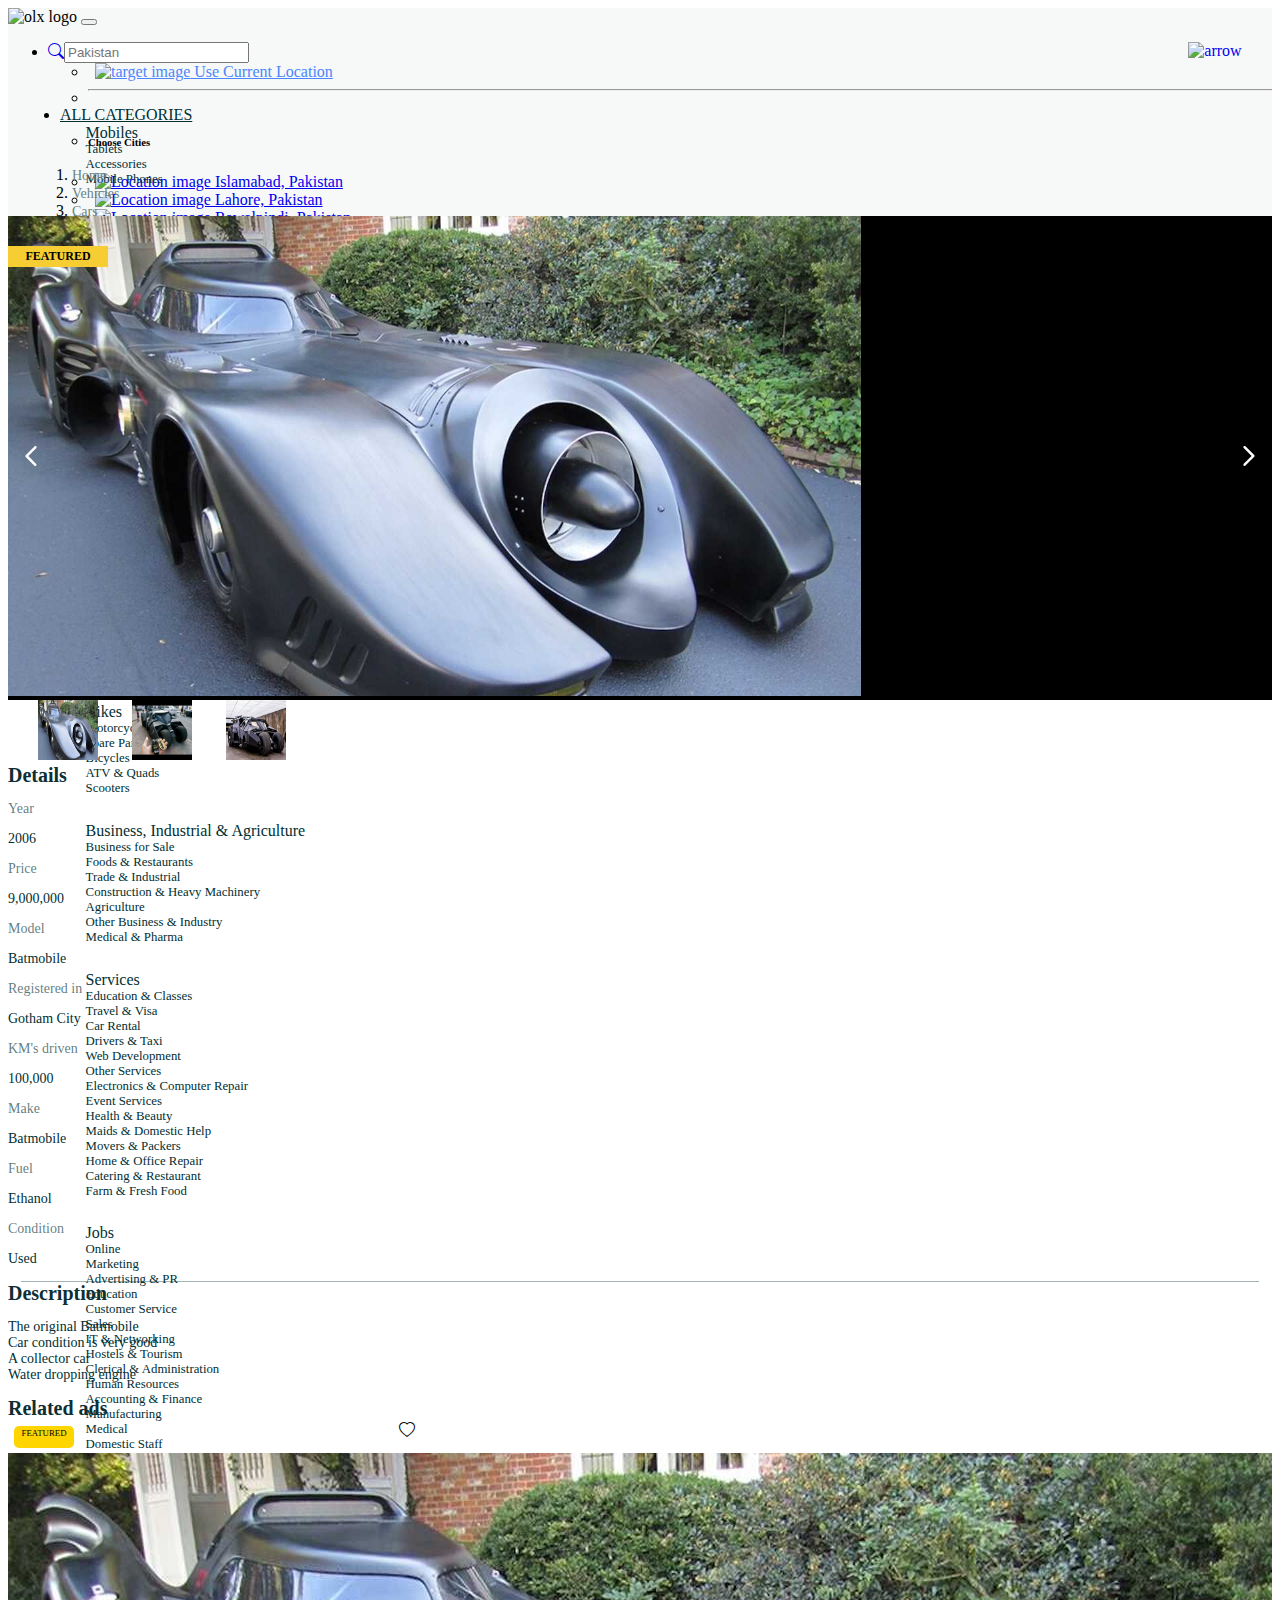
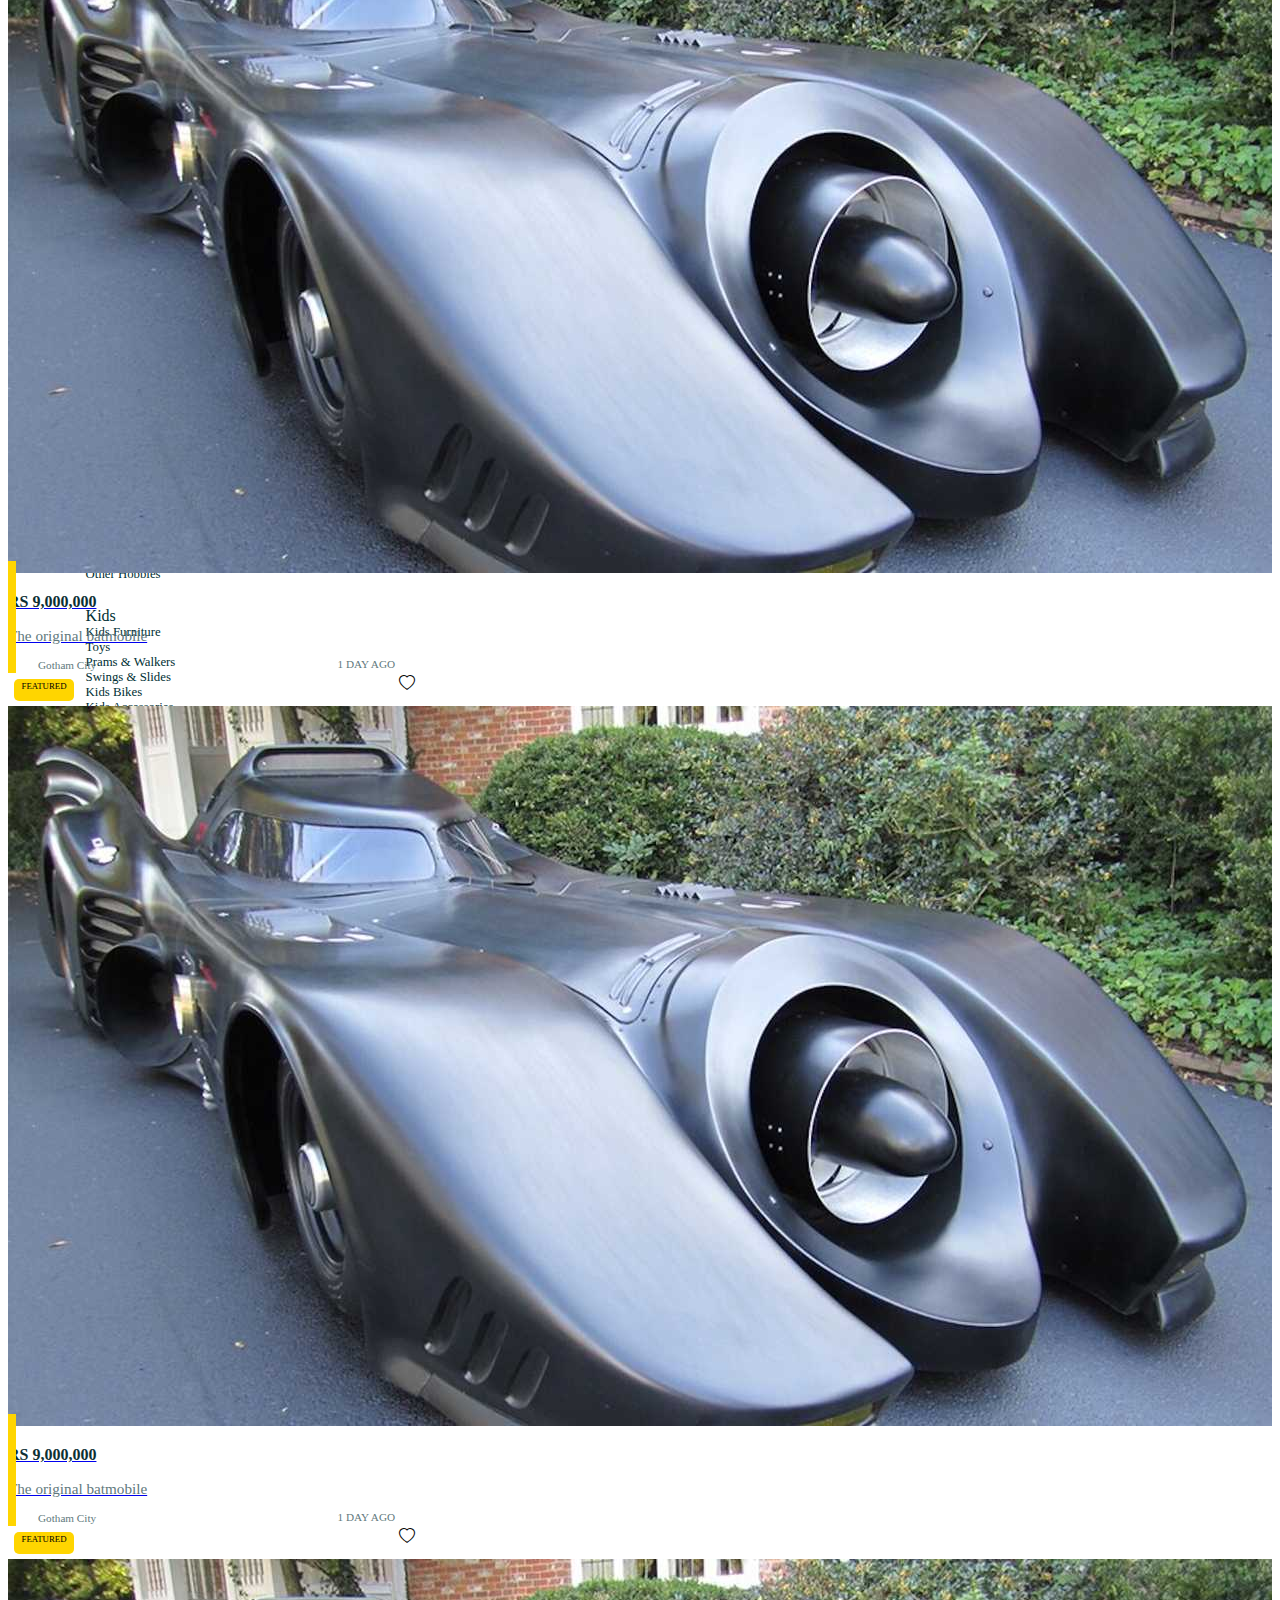
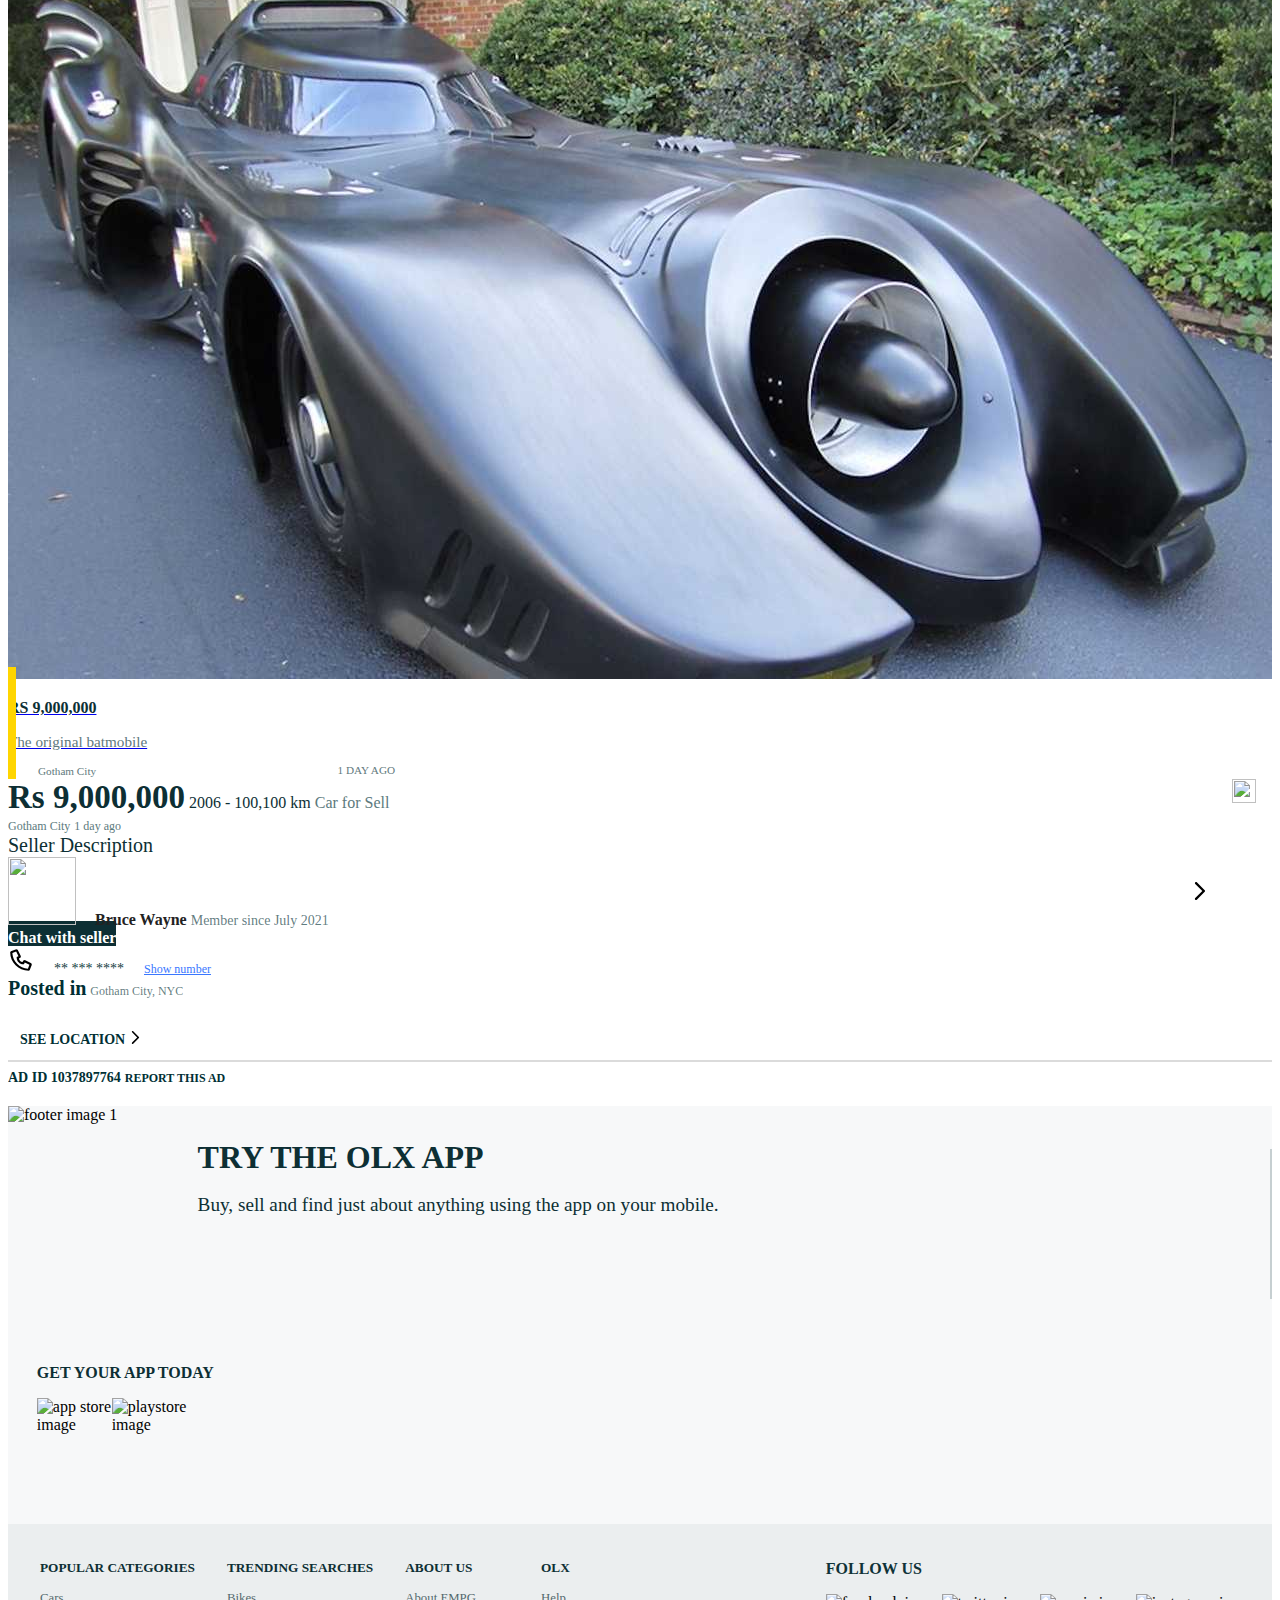
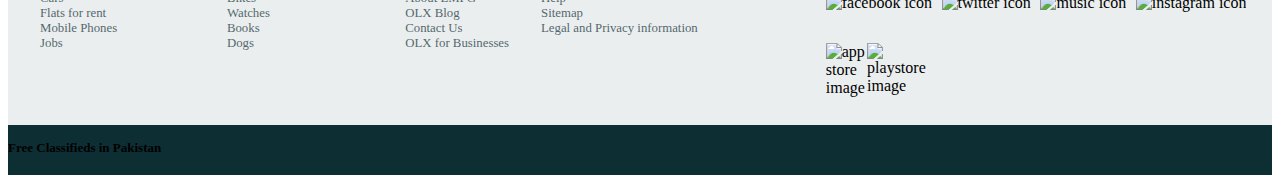
==== src/batmobile.html @ dcf3e14a "Homepage and Product Detail page completed" ====
<!DOCTYPE html>
<html lang="en">

<head>
    <meta charset="UTF-8" />
    <meta http-equiv="X-UA-Compatible" content="IE=edge" />
    <meta name="viewport" content="width=device-width, initial-scale=1.0" />
    <link href="https://cdn.jsdelivr.net/npm/bootstrap@5.0.2/dist/css/bootstrap.min.css" rel="stylesheet"
        integrity="sha384-EVSTQN3/azprG1Anm3QDgpJLIm9Nao0Yz1ztcQTwFspd3yD65VohhpuuCOmLASjC" crossorigin="anonymous" />
    <link rel="stylesheet" href="https://cdn.jsdelivr.net/npm/bootstrap-icons@1.3.0/font/bootstrap-icons.css" />
    <link rel="stylesheet" href="style.css" />
    <link rel="stylesheet" href="batmobileStyle.css" />
    <link rel="icon" href="assets/olx-logo.png" type="image/x-icon" />
    <title>The Original Batmobile</title>
</head>

<body>
    <!-- Navbar -->
    <nav class="navbar navbar-expand-lg navbar-light sticky-top navbar-head">
        <div class="container navbarHeight">
            <img src="https://www.olx.com.pk/assets/logo_noinline.1cdf230e49c0530ad4b8d43e37ecc4a4.svg" alt="olx logo"
                class="navbar-brand" />
            <button class="navbar-toggler" type="button" data-bs-toggle="collapse"
                data-bs-target="#navbarSupportedContent" aria-controls="navbarSupportedContent" aria-expanded="false"
                aria-label="Toggle navigation">
                <span class="navbar-toggler-icon"></span>
            </button>
            <div class="collapse navbar-collapse navbar-head" id="navbarSupportedContent">
                <ul class="navbar-nav me-auto mb-2 mb-lg-0 navbar-head">
                    <li class="
                nav-item
                dropdown
                border border-1
                rounded
                border-dark
                bg-white
              ">
                        <a class="nav-link position-relative " href="#" id="navbarDropdown" role="button"
                            data-bs-toggle="dropdown" aria-expanded="false">
                            <i class="bi bi-search p-2 fw-bold"></i><input class="border border-0" type=""
                                placeholder="Pakistan" />
                            <img class="openList"
                                src="https://www.olx.com.pk/assets/iconArrowDown_noinline.ec05eae7013321c193965ef15d4e2174.svg"
                                alt="arrow" />
                        </a>
                        <ul class="dropdown-menu locationDropdown" aria-labelledby="navbarDropdown">
                            <li>
                                <a class="dropdown-item currLoc loc-item" href="#"><img
                                        src="https://www.olx.com.pk/assets/iconCurrentLocation_noinline.6acc646ec0e4ecdee696b5588b92c859.svg"
                                        alt="target image" />
                                    Use Current Location</a>
                            </li>
                            <li>
                                <hr class="dropdown-divider" />
                            </li>
                            <li>
                                <h6 class="dropdown-header">Choose Cities</h6>
                            </li>
                            <li>
                                <a class="dropdown-item loc-item" href="#"><img
                                        src="https://www.olx.com.pk/assets/iconLocation_noinline.dd275c9d8c1ed5d1f8c45bd6859ca4df.svg"
                                        alt="Location image" />
                                    Islamabad, Pakistan</a>
                            </li>
                            <li>
                                <a class="dropdown-item loc-item" href="#"><img
                                        src="https://www.olx.com.pk/assets/iconLocation_noinline.dd275c9d8c1ed5d1f8c45bd6859ca4df.svg"
                                        alt="Location image" />
                                    Lahore, Pakistan</a>
                            </li>
                            <li>
                                <a class="dropdown-item loc-item" href="#"><img
                                        src="https://www.olx.com.pk/assets/iconLocation_noinline.dd275c9d8c1ed5d1f8c45bd6859ca4df.svg"
                                        alt="Location image" />
                                    Rawalpindi, Pakistan</a>
                            </li>
                            <li>
                                <a class="dropdown-item loc-item" href="#"><img
                                        src="https://www.olx.com.pk/assets/iconLocation_noinline.dd275c9d8c1ed5d1f8c45bd6859ca4df.svg"
                                        alt="Location image" />
                                    Sialkot, Pakistan</a>
                            </li>
                            <li>
                                <a class="dropdown-item loc-item" href="#"><img
                                        src="https://www.olx.com.pk/assets/iconLocation_noinline.dd275c9d8c1ed5d1f8c45bd6859ca4df.svg"
                                        alt="Location image" />
                                    Gujranwala, Pakistan</a>
                            </li>
                            <li>
                                <a class="dropdown-item loc-item" href="#"><img
                                        src="https://www.olx.com.pk/assets/iconLocation_noinline.dd275c9d8c1ed5d1f8c45bd6859ca4df.svg"
                                        alt="Location image" />
                                    Karachi, Pakistan</a>
                            </li>
                            <li>
                                <a class="dropdown-item loc-item" href="#"><img
                                        src="https://www.olx.com.pk/assets/iconLocation_noinline.dd275c9d8c1ed5d1f8c45bd6859ca4df.svg"
                                        alt="Location image" />
                                    Quetta, Pakistan</a>
                            </li>
                        </ul>
                    </li>
                </ul>
                <form class="searchContainer">
                    <input class="form-control m-0 searchBox" type="search"
                        placeholder="Find Cars, Mobile phones and more..." aria-label="Search" />
                    <button class="btn px-4 m-0 searchButton" type="submit">
                        <svg xmlns="http://www.w3.org/2000/svg" width="25" height="25" viewBox="0 0 1024 1024"
                            fill="white">
                            <path
                                d="M448 725.33c-152.92 0-277.33-124.41-277.33-277.33S295.08 170.67 448 170.67 725.33 295.08 725.33 448 600.92 725.33 448 725.33zm436.44 98.78v.02L732.52 672.19c48.77-61.78 78.15-139.54 78.15-224.19 0-199.98-162.7-362.67-362.67-362.67S85.33 248.03 85.33 448c0 199.98 162.69 362.67 362.67 362.67 84.63 0 162.41-29.38 224.17-78.15l206.14 206.15h60.36v-60.33l-54.23-54.23z">
                            </path>
                        </svg>
                    </button>
                </form>
                <ul class="navbar-nav mb-2 mb-lg-0">
                    <li class="nav-item d-flex align-items-center justify-content-center">
                        <a class="nav-link active loginBtn" aria-current="page" href="#">Login</a>
                    </li>
                    <li class="nav-item d-flex align-items-center justify-content-center sellButton">
                        <img class="image-container py-2" src="assets/sell.png" alt="sell button" />
                    </li>
                </ul>
            </div>
        </div>
    </nav>

    <!-- Categories Bar -->

    <nav class="navbar navbar-expand-lg navbar-light bg-white p-0 categories-container">
        <div class="container navbar-category my-0 py-0">
            <ul class="navbar-nav me-auto mb-2 mb-lg-0">
                <li class="nav-item dropdown m-1">
                    <a class="nav-link dropdown-toggle" href="#" id="navbarDropdown1" role="button"
                        data-bs-toggle="dropdown" aria-expanded="false" style="color:#002f34;">
                        ALL CATEGORIES
                    </a>
                    <div class="container-fluid dropdown-menu category-dropdown-list" aria-labelledby="navbarDropdown1">
                        <div class="row">
                            <div class="col-lg-3 col-xs-6 category-block">
                                <div class="category-block">
                                    <div class="dropdown-item category-heading">Mobiles</div>
                                    <div class="dropdown-item category-item">Tablets</div>
                                    <div class="dropdown-item category-item">Accessories</div>
                                    <div class="dropdown-item category-item">Mobile Phones</div>
                                </div>
                                <div class="category-block">
                                    <div class="dropdown-item category-heading">Vehicles</div>
                                    <div class="dropdown-item category-item">Cars</div>
                                    <div class="dropdown-item category-item">Cars on Installments</div>
                                    <div class="dropdown-item category-item">Cars Accessories</div>
                                    <div class="dropdown-item category-item">Spare Parts</div>
                                    <div class="dropdown-item category-item">Busses, Vans & Trucks</div>
                                    <div class="dropdown-item category-item">Rickshaw & Chingchi</div>
                                    <div class="dropdown-item category-item">Other Vehicles</div>
                                    <div class="dropdown-item category-item">Boats</div>
                                    <div class="dropdown-item category-item">Tractors & Trailors</div>
                                </div>
                                <div class="category-block">
                                    <div class="dropdown-item category-heading">Property for Sale</div>
                                    <div class="dropdown-item category-item">Lands & Plots</div>
                                    <div class="dropdown-item category-item">Houses</div>
                                    <div class="dropdown-item category-item">Appartments & Flats</div>
                                    <div class="dropdown-item category-item">Shops - Offices - Commercial Space</div>
                                    <div class="dropdown-item category-item">Portions & Floors</div>
                                </div>
                            </div>
                            <div class="col-lg-3 col-xs-6 category-block">
                                <div class="category-block">
                                    <div class="dropdown-item category-heading">Electronics & Home Appliances</div>
                                    <div class="dropdown-item category-item">Computers & Accessories</div>
                                    <div class="dropdown-item category-item">TV - Video - Audio</div>
                                    <div class="dropdown-item category-item">Cameras & Accessories</div>
                                    <div class="dropdown-item category-item">Games & Entertainment</div>
                                    <div class="dropdown-item category-item">Other Home Appliances</div>
                                    <div class="dropdown-item category-item">Generators, UPS & Power Solutions</div>
                                    <div class="dropdown-item category-item">Kitchen Appliances</div>
                                    <div class="dropdown-item category-item">AC & Coolers</div>
                                    <div class="dropdown-item category-item">Fridges & Freezers</div>
                                    <div class="dropdown-item category-item">Washing Machines & Dryers</div>
                                </div>
                                <div class="category-block">
                                    <div class="dropdown-item category-heading">Bikes</div>
                                    <div class="dropdown-item category-item">Motorcycles</div>
                                    <div class="dropdown-item category-item">Spare Parts</div>
                                    <div class="dropdown-item category-item">Bicycles</div>
                                    <div class="dropdown-item category-item">ATV & Quads</div>
                                    <div class="dropdown-item category-item">Scooters</div>
                                </div>
                                <div class="category-block">
                                    <div class="dropdown-item category-heading">Business, Industrial & Agriculture</div>
                                    <div class="dropdown-item category-item">Business for Sale</div>
                                    <div class="dropdown-item category-item">Foods & Restaurants</div>
                                    <div class="dropdown-item category-item">Trade & Industrial</div>
                                    <div class="dropdown-item category-item">Construction & Heavy Machinery</div>
                                    <div class="dropdown-item category-item">Agriculture</div>
                                    <div class="dropdown-item category-item">Other Business & Industry</div>
                                    <div class="dropdown-item category-item">Medical & Pharma</div>
                                </div>
                                <div class="category-block">
                                    <div class="dropdown-item category-heading">Services</div>
                                    <div class="dropdown-item category-item">Education & Classes</div>
                                    <div class="dropdown-item category-item">Travel & Visa</div>
                                    <div class="dropdown-item category-item">Car Rental</div>
                                    <div class="dropdown-item category-item">Drivers & Taxi</div>
                                    <div class="dropdown-item category-item">Web Development</div>
                                    <div class="dropdown-item category-item">Other Services</div>
                                    <div class="dropdown-item category-item">Electronics & Computer Repair</div>
                                    <div class="dropdown-item category-item">Event Services</div>
                                    <div class="dropdown-item category-item">Health & Beauty</div>
                                    <div class="dropdown-item category-item">Maids & Domestic Help</div>
                                    <div class="dropdown-item category-item">Movers & Packers</div>
                                    <div class="dropdown-item category-item">Home & Office Repair</div>
                                    <div class="dropdown-item category-item">Catering & Restaurant</div>
                                    <div class="dropdown-item category-item">Farm & Fresh Food</div>
                                </div>
                            </div>
                            <div class="col-lg-3 col-xs-6 category-block">
                                <div class="category-block">
                                    <div class="dropdown-item category-heading">Jobs</div>
                                    <div class="dropdown-item category-item">Online</div>
                                    <div class="dropdown-item category-item">Marketing</div>
                                    <div class="dropdown-item category-item">Advertising & PR</div>
                                    <div class="dropdown-item category-item">Education</div>
                                    <div class="dropdown-item category-item">Customer Service</div>
                                    <div class="dropdown-item category-item">Sales</div>
                                    <div class="dropdown-item category-item">IT & Networking</div>
                                    <div class="dropdown-item category-item">Hostels & Tourism</div>
                                    <div class="dropdown-item category-item">Clerical & Administration</div>
                                    <div class="dropdown-item category-item">Human Resources</div>
                                    <div class="dropdown-item category-item">Accounting & Finance</div>
                                    <div class="dropdown-item category-item">Manufacturing</div>
                                    <div class="dropdown-item category-item">Medical</div>
                                    <div class="dropdown-item category-item">Domestic Staff</div>
                                    <div class="dropdown-item category-item">Part - Time</div>
                                    <div class="dropdown-item category-item">Other Jobs</div>
                                </div>
                                <div class="category-block">
                                    <div class="dropdown-item category-heading">Animals</div>
                                    <div class="dropdown-item category-item">Fish & Aquariums</div>
                                    <div class="dropdown-item category-item">Birds</div>
                                    <div class="dropdown-item category-item">Hens & Aseel</div>
                                    <div class="dropdown-item category-item">Cats</div>
                                    <div class="dropdown-item category-item">Dogs</div>
                                    <div class="dropdown-item category-item">Livestock</div>
                                    <div class="dropdown-item category-item">Horses</div>
                                    <div class="dropdown-item category-item">Pet Food & Accessories</div>
                                    <div class="dropdown-item category-item">Other Animals</div>
                                </div>
                                <div class="category-block">
                                    <div class="dropdown-item category-heading">Furniture & Home Decor</div>
                                    <div class="dropdown-item category-item">Sofa & Chairs</div>
                                    <div class="dropdown-item category-item">Beds & Wardrobes</div>
                                    <div class="dropdown-item category-item">Home Decoration</div>
                                    <div class="dropdown-item category-item">Tables & Dining</div>
                                    <div class="dropdown-item category-item">Garden & Outdoor</div>
                                    <div class="dropdown-item category-item">Painting & Mirrors</div>
                                    <div class="dropdown-item category-item">Rugs & Carpets</div>
                                    <div class="dropdown-item category-item">Curtains & Blinds</div>
                                    <div class="dropdown-item category-item">Office Furniture</div>
                                    <div class="dropdown-item category-item">Other Household Items</div>
                                </div>
                            </div>
                            <div class="col-lg-3 col-xs-6 category-block">
                                <div class="category-block">
                                    <div class="dropdown-item category-heading">Fashion & Beauty</div>
                                    <div class="dropdown-item category-item">Accessories</div>
                                    <div class="dropdown-item category-item">Clothes</div>
                                    <div class="dropdown-item category-item">Footwear</div>
                                    <div class="dropdown-item category-item">Jewellery</div>
                                    <div class="dropdown-item category-item">Make Up</div>
                                    <div class="dropdown-item category-item">Skin & Care</div>
                                    <div class="dropdown-item category-item">Watches</div>
                                    <div class="dropdown-item category-item">Wedding</div>
                                    <div class="dropdown-item category-item">Lawn & Pret</div>
                                    <div class="dropdown-item category-item">Couture</div>
                                    <div class="dropdown-item category-item">Other</div>
                                </div>
                                <div class="category-block">
                                    <div class="dropdown-item category-heading">Books, Sports & Hobbies</div>
                                    <div class="dropdown-item category-item">Books & Magazines</div>
                                    <div class="dropdown-item category-item">Musical Instruments</div>
                                    <div class="dropdown-item category-item">Sports Equipment</div>
                                    <div class="dropdown-item category-item">Gym & Fitness</div>
                                    <div class="dropdown-item category-item">Other Hobbies</div>
                                </div>
                                <div class="category-block">
                                    <div class="dropdown-item category-heading">Kids</div>
                                    <div class="dropdown-item category-item">Kids Furniture</div>
                                    <div class="dropdown-item category-item">Toys</div>
                                    <div class="dropdown-item category-item">Prams & Walkers</div>
                                    <div class="dropdown-item category-item">Swings & Slides</div>
                                    <div class="dropdown-item category-item">Kids Bikes</div>
                                    <div class="dropdown-item category-item">Kids Accessories</div>
                                </div>
                            </div>
                        </div>
                    </div>
                </li>
                <li class="nav-item m-1 d-lg-block d-none">
                    <a class="nav-link" href="#">
                        <p class="cat d-inline-flex align-text-center">Mobile Phones</p>
                    </a>
                </li>
                <li class="nav-item m-1 d-lg-block d-none">
                    <a class="nav-link" href="#">
                        <p class="cat d-inline-flex align-text-center">Cars</p>
                    </a>
                </li>
                <li class="nav-item m-1 d-lg-block d-none">
                    <a class="nav-link" href="#">
                        <p class="cat d-inline-flex align-text-center">Motorcycles</p>
                    </a>
                </li>
                <li class="nav-item m-1 d-lg-block d-none">
                    <a class="nav-link" href="#">
                        <p class="cat d-inline-flex align-text-center">Houses</p>
                    </a>
                </li>
                <li class="nav-item m-1 d-lg-block d-none">
                    <a class="nav-link" href="#">
                        <p class="cat d-inline-flex align-text-center">TV-Video-Audio</p>
                    </a>
                </li>
                <li class="nav-item m-1 d-lg-block d-none">
                    <a class="nav-link" href="#">
                        <p class="cat d-inline-flex align-text-center">Tablets</p>
                    </a>
                </li>
                <li class="nav-item m-1 d-lg-block d-none">
                    <a class="nav-link" href="#">
                        <p class="cat d-inline-flex align-text-center">Lands & Plots</p>
                    </a>
                </li>
            </ul>
        </div>
        </div>
    </nav>

    <!-- Breadcrumbs -->
    <div class="container breadcrumbBar">
        <nav aria-label="breadcrumb">
            <ol class="breadcrumb">
                <li class="breadcrumb-item"><a class="breadcrumbText" href="../index.html">Home</a></li>
                <li class="breadcrumb-item"><a class="breadcrumbText" href="#">Vehicles</a></li>
                <li class="breadcrumb-item"><a class="breadcrumbText" href="#">Cars</a></li>
                <li class="breadcrumb-item"><a class="breadcrumbText" href="#">Cars in New Jersey</a></li>
                <li class="breadcrumb-item"><a class="breadcrumbText" href="#">Cars in Gotham City</a></li>
                <li class="breadcrumb-item active breadcrumbText" aria-current="page">The Original Batmobile</li>
            </ol>
        </nav>
    </div>

    <!-- Main Body -->

    <div class="row mainBody">
        <div class="col-lg-1 col-md-0 col-sm-0 col-xs-0"></div>
        <div class="col-lg-7 col-md-12 col-sm-12 col-xs-12">

            <!-- Picture Carousal -->
            <section class="imageBox d-flex justify-content-center">
                <span class="featuredImage">FEATURED</span>
                <img class="productImage img-fluid border rounded" src="assets/batmobile.jpeg" alt="Add Image">
                <svg xmlns="http://www.w3.org/2000/svg" class="svg-icon-sprite imageRightArrow" fill="white"
                    viewBox="0 0 32 32">
                    <path
                        d="M7.55 3.36c-.8-.8-.7-2.1.1-2.8.8-.7 2-.7 2.7 0l14 14c.8.8.8 2 0 2.8l-14 14c-.8.8-2 .8-2.8.1-.8-.8-.8-2-.1-2.8l.1-.1 12.6-12.5-12.6-12.7z">
                    </path>
                </svg>
                <svg xmlns="http://www.w3.org/2000/svg" class="svg-icon-sprite imageLeftArrow" fill="white"
                    viewBox="0 0 32 32">
                    <path
                        d="M24.34 28.65c.8.8.7 2.1-.1 2.8-.8.7-2 .7-2.7 0l-14-14c-.8-.8-.8-2 0-2.8l14-14c.8-.8 2-.8 2.8-.1.8.8.8 2 .1 2.8l-.1.1-12.6 12.5 12.6 12.7z">
                    </path>
                </svg>
            </section>
            <div class="border rounded relevantImageBox">
                <img class="my-3 relevantImage" src="assets/batmobile.jpeg" alt="">
                <img class="my-3 relevantImage" src="assets/batmobile1.jpeg" alt="">
                <img class="my-3 relevantImage" src="assets/batmobile2.jpeg" alt="">
            </div>

            <section class="border rounded mt-2 mobile">
                <span class="d-block px-3 my-4 priceHeading">Rs 9,000,000</span>
                <span class="d-block px-3 carYear">2006 - 100,100 km</span>
                <span class="d-block px-3 extraDetail1">Car for Sell</span>
                <div class="d-flex px-3 mb-3 mt-4 justify-content-between">
                    <span class="extraDetail2">Gotham City</span>
                    <span class="extraDetail2">1 day ago </span>
                </div>
                <span class="shareImage mt-4 rounded-circle d-flex justify-content-center"><img
                        src="https://www.olx.com.pk/assets/iconShare_noinline.41d8fa8326fea7b27bc24d3eca8b598a.svg"
                        alt=""></span>
                <span class="heartImagePriceSection mt-4"><img class="heartImagePriceSection"
                        src="https://www.olx.com.pk/assets/iconFavoriteUnselected_noinline.5767fec1cf12da79531e7c0b4a94f4e2.svg"
                        alt=""></span>
            </section>

            <!-- Product Detail Section -->

            <section class="mt-2 py-3 px-1 productDetailSection border rounded">
                <span class="productDetailHeading px-2">Details</span>
                <div class="d-flex justify-content-between">
                    <div class="detailBox px-2">
                        <span class="d-flex justify-content-between align-items-center">
                            <p class="detailName">Year</p>
                            <p class="detailValue">2006</p>
                        </span>
                        <span class="d-flex justify-content-between align-items-center">
                            <p class="detailName">Price</p>
                            <p class="detailValue">9,000,000</p>
                        </span>
                        <span class="d-flex justify-content-between align-items-center">
                            <p class="detailName">Model</p>
                            <p class="detailValue">Batmobile</p>
                        </span>
                        <span class="d-flex justify-content-between align-items-center">
                            <p class="detailName">Registered in</p>
                            <p class="detailValue">Gotham City</p>
                        </span>
                    </div>
                    <div class="detailBox px-2">
                        <span class="d-flex justify-content-between align-items-center">
                            <p class="detailName">KM's driven</p>
                            <p class="detailValue">100,000</p>
                        </span>
                        <span class="d-flex justify-content-between align-items-center">
                            <p class="detailName">Make</p>
                            <p class="detailValue">Batmobile</p>
                        </span>
                        <span class="d-flex justify-content-between align-items-center">
                            <p class="detailName">Fuel</p>
                            <p class="detailValue">Ethanol</p>
                        </span>
                        <span class="d-flex justify-content-between align-items-center">
                            <p class="detailName">Condition</p>
                            <p class="detailValue">Used</p>
                        </span>
                    </div>
                </div>

                <div class="detailDivider"></div>

                <div class="descriptionBox mt-3">
                    <span class="productDetailHeading px-2">Description</span>
                    <p class="detailValue px-2 my-2">The original Batmobile<br>Car condition is very good<br>A collector
                        car<br>Water dropping engine
                    </p>
                </div>
            </section>

            <section class="border rounded mt-2 mobile pt-4">
                <span class="sellerDescriptionHeading px-3">Seller Description</span>
                <div class="d-flex px-3 mt-3 userDetailsBox">
                    <img class="sellerPhoto"
                        src="https://www.olx.com.pk/assets/iconProfilePicture.7975761176487dc62e25536d9a36a61d.png"
                        alt="">
                    <span class="userInfoBox">
                        <span class="d-block sellerName">Bruce Wayne</span>
                        <span class="d-block joinDate">Member since July 2021</span>
                    </span>
                    <svg xmlns="http://www.w3.org/2000/svg" width="18" height="18"
                        class="svg-icon-sprite userProfileArrow" viewBox="0 0 32 32">
                        <path
                            d="M7.55 3.36c-.8-.8-.7-2.1.1-2.8.8-.7 2-.7 2.7 0l14 14c.8.8.8 2 0 2.8l-14 14c-.8.8-2 .8-2.8.1-.8-.8-.8-2-.1-2.8l.1-.1 12.6-12.5-12.6-12.7z">
                        </path>
                    </svg>
                </div>
                <span class="chatButton d-flex mx-3 justify-content-center mt-2">Chat with seller</span>
                <div class="d-flex mt-4 mb-2 justify-content-center">
                    <svg width="26" height="26" viewBox="0 0 1024 1024">
                        <path
                            d="M784.55 852.4c-331.43-14.64-598.31-281.52-612.94-612.95l149.97-60 91.69 183.43-71 35.5v26.45c0 141.66 115.25 256.9 256.9 256.9h26.45l11.86-23.64 23.68-47.36 183.38 91.74-59.99 149.93zM918.1 643.45L661.16 514.99l-57.47 19.2-30.04 60.03c-74.07-11.1-132.73-69.8-143.87-143.87l60.08-30.04L509 362.88 380.6 105.94l-54.2-20.6-214.18 85.63-26.88 39.8c0 401.37 326.57 727.9 727.94 727.9l39.76-26.88 85.64-214.19-20.61-54.19z">
                        </path>
                    </svg>
                    <span class="phoneNum">** *** ****</span>
                    <span class="showNumberBtn">Show number</span>
                </div>
            </section>

            <section class="border rounded mt-2 pt-4 px-3 pb-3 mobile">
                <span class="d-block locationHeading">Posted in</span>
                <span class="locationName">Gotham City, NYC</span>
                <div class="border rounded locationImageBox">
                    <img class="locationImage" src="https://www.olx.com.pk/assets/mapPlaceholder_noinline.af3a4b7300a65b66f974eed7023840ac.svg"
                        alt="">

                    <div class="d-flex seeLocationBtn justify-content-between">
                        <span class="locationBtnText">SEE LOCATION</span>
                        <svg xmlns="http://www.w3.org/2000/svg" width="13" height="13" class="svg-icon-sprite"
                            viewBox="0 0 32 32">
                            <path
                                d="M7.55 3.36c-.8-.8-.7-2.1.1-2.8.8-.7 2-.7 2.7 0l14 14c.8.8.8 2 0 2.8l-14 14c-.8.8-2 .8-2.8.1-.8-.8-.8-2-.1-2.8l.1-.1 12.6-12.5-12.6-12.7z">
                            </path>
                        </svg>
                    </div>
                </div>
            </section>

            <!-- Related Ads Section -->
            <section class="relatedAdsBox border roumded mt-2 py-3">
                <span class="productDetailHeading px-2">Related ads</span>
                <div class="d-flex px-5 my-3 addSlider">
                    <svg xmlns="http://www.w3.org/2000/svg" class="svg-icon-sprite sliderRightArrow"
                        viewBox="0 0 32 32">
                        <path
                            d="M7.55 3.36c-.8-.8-.7-2.1.1-2.8.8-.7 2-.7 2.7 0l14 14c.8.8.8 2 0 2.8l-14 14c-.8.8-2 .8-2.8.1-.8-.8-.8-2-.1-2.8l.1-.1 12.6-12.5-12.6-12.7z">
                        </path>
                    </svg>
                    <svg xmlns="http://www.w3.org/2000/svg" class="svg-icon-sprite sliderLeftArrow" viewBox="0 0 32 32">
                        <path
                            d="M24.34 28.65c.8.8.7 2.1-.1 2.8-.8.7-2 .7-2.7 0l-14-14c-.8-.8-.8-2 0-2.8l14-14c.8-.8 2-.8 2.8-.1.8.8.8 2 .1 2.8l-.1.1-12.6 12.5 12.6 12.7z">
                        </path>
                    </svg>
                    <div class="card addCard relatedAdd">
                        <a href="batmobile.html" class="text-decoration-none text-dark">
                            <i class="bi bi-heart heart-icon"></i>
                            <span class=featured-bar></span>
                            <img src="assets/batmobile.jpeg" class="card-img-top cardImage" alt="...">
                            <div class="card-body">
                                <span class="featured">FEATURED</span>
                                <span class="locationOfAdd">Gotham City</span>
                                <span class="timeOfAdd">1 DAY AGO</span>
                                <div class="card-text">
                                    <p class="p-0 m-0 cardPrice"><b>RS&nbsp;9,000,000</b></p>
                                    <p class="p-0 m-0 cardDesc">The original batmobile</p>
                                </div>
                            </div>
                        </a>
                    </div>

                    <div class="card addCard relatedAdd">
                        <a href="batmobile.html" class="text-decoration-none text-dark">
                            <i class="bi bi-heart heart-icon"></i>
                            <span class=featured-bar></span>
                            <img src="assets/batmobile.jpeg" class="card-img-top cardImage" alt="...">
                            <div class="card-body">
                                <span class="featured">FEATURED</span>
                                <span class="locationOfAdd">Gotham City</span>
                                <span class="timeOfAdd">1 DAY AGO</span>
                                <div class="card-text">
                                    <p class="p-0 m-0 cardPrice"><b>RS&nbsp;9,000,000</b></p>
                                    <p class="p-0 m-0 cardDesc">The original batmobile</p>
                                </div>
                            </div>
                        </a>
                    </div>

                    <div class="card addCard relatedAdd card3">
                        <a href="batmobile.html" class="text-decoration-none text-dark">
                            <i class="bi bi-heart heart-icon"></i>
                            <span class=featured-bar></span>
                            <img src="assets/batmobile.jpeg" class="card-img-top cardImage" alt="...">
                            <div class="card-body">
                                <span class="featured">FEATURED</span>
                                <span class="locationOfAdd">Gotham City</span>
                                <span class="timeOfAdd">1 DAY AGO</span>
                                <div class="card-text">
                                    <p class="p-0 m-0 cardPrice"><b>RS&nbsp;9,000,000</b></p>
                                    <p class="p-0 m-0 cardDesc">The original batmobile</p>
                                </div>
                            </div>
                        </a>
                    </div>

                    <div class="card addCard relatedAdd card4">
                        <a href="batmobile.html" class="text-decoration-none text-dark">
                            <i class="bi bi-heart heart-icon"></i>
                            <span class=featured-bar></span>
                            <img src="assets/batmobile.jpeg" class="card-img-top cardImage" alt="...">
                            <div class="card-body">
                                <span class="featured">FEATURED</span>
                                <span class="locationOfAdd">Gotham City</span>
                                <span class="timeOfAdd">1 DAY AGO</span>
                                <div class="card-text">
                                    <p class="p-0 m-0 cardPrice"><b>RS&nbsp;9,000,000</b></p>
                                    <p class="p-0 m-0 cardDesc">The original batmobile</p>
                                </div>
                            </div>
                        </a>
                    </div>
                </div>
            </section>
        </div>

        <div class="col-lg-3 col-md-12 col-sm-12 col-xs-12">

            <!-- Price Section -->

            <section class="border rounded priceSection">
                <span class="d-block px-3 my-4 priceHeading">Rs 9,000,000</span>
                <span class="d-block px-3 carYear">2006 - 100,100 km</span>
                <span class="d-block px-3 extraDetail1">Car for Sell</span>
                <div class="d-flex px-3 mb-3 mt-4 justify-content-between">
                    <span class="extraDetail2">Gotham City</span>
                    <span class="extraDetail2">1 day ago </span>
                </div>
                <span class="shareImage mt-4 rounded-circle d-flex justify-content-center"><img
                        src="https://www.olx.com.pk/assets/iconShare_noinline.41d8fa8326fea7b27bc24d3eca8b598a.svg"
                        alt=""></span>
                <span class="heartImagePriceSection mt-4"><img class="heartImagePriceSection"
                        src="https://www.olx.com.pk/assets/iconFavoriteUnselected_noinline.5767fec1cf12da79531e7c0b4a94f4e2.svg"
                        alt=""></span>
            </section>

            <!-- Seller Description Section -->
            <section class="border rounded mt-2 sellerDescriptionSection pt-4">
                <span class="sellerDescriptionHeading px-3">Seller Description</span>
                <div class="d-flex px-3 mt-3 userDetailsBox">
                    <img class="sellerPhoto"
                        src="https://www.olx.com.pk/assets/iconProfilePicture.7975761176487dc62e25536d9a36a61d.png"
                        alt="">
                    <span class="userInfoBox">
                        <span class="d-block sellerName">Bruce Wayne</span>
                        <span class="d-block joinDate">Member since July 2021</span>
                    </span>
                    <svg xmlns="http://www.w3.org/2000/svg" width="18" height="18"
                        class="svg-icon-sprite userProfileArrow" viewBox="0 0 32 32">
                        <path
                            d="M7.55 3.36c-.8-.8-.7-2.1.1-2.8.8-.7 2-.7 2.7 0l14 14c.8.8.8 2 0 2.8l-14 14c-.8.8-2 .8-2.8.1-.8-.8-.8-2-.1-2.8l.1-.1 12.6-12.5-12.6-12.7z">
                        </path>
                    </svg>
                </div>
                <span class="chatButton d-flex mx-3 justify-content-center mt-2">Chat with seller</span>
                <div class="d-flex mt-4 mb-2 justify-content-center">
                    <svg width="26" height="26" viewBox="0 0 1024 1024">
                        <path
                            d="M784.55 852.4c-331.43-14.64-598.31-281.52-612.94-612.95l149.97-60 91.69 183.43-71 35.5v26.45c0 141.66 115.25 256.9 256.9 256.9h26.45l11.86-23.64 23.68-47.36 183.38 91.74-59.99 149.93zM918.1 643.45L661.16 514.99l-57.47 19.2-30.04 60.03c-74.07-11.1-132.73-69.8-143.87-143.87l60.08-30.04L509 362.88 380.6 105.94l-54.2-20.6-214.18 85.63-26.88 39.8c0 401.37 326.57 727.9 727.94 727.9l39.76-26.88 85.64-214.19-20.61-54.19z">
                        </path>
                    </svg>
                    <span class="phoneNum">** *** ****</span>
                    <span class="showNumberBtn">Show number</span>
                </div>
            </section>

            <!-- Location Section-->
            <section class="border rounded mt-2 pt-4 px-3 pb-3 locationBox">
                <span class="d-block locationHeading">Posted in</span>
                <span class="locationName">Gotham City, NYC</span>
                <div class="border rounded locationImageBox">
                    <img class="locationImage" src="https://www.olx.com.pk/assets/mapPlaceholder_noinline.af3a4b7300a65b66f974eed7023840ac.svg"
                        alt="">

                    <div class="d-flex seeLocationBtn justify-content-between">
                        <span class="locationBtnText">SEE LOCATION</span>
                        <svg xmlns="http://www.w3.org/2000/svg" width="13" height="13" class="svg-icon-sprite"
                            viewBox="0 0 32 32">
                            <path
                                d="M7.55 3.36c-.8-.8-.7-2.1.1-2.8.8-.7 2-.7 2.7 0l14 14c.8.8.8 2 0 2.8l-14 14c-.8.8-2 .8-2.8.1-.8-.8-.8-2-.1-2.8l.1-.1 12.6-12.5-12.6-12.7z">
                            </path>
                        </svg>
                    </div>
                </div>
            </section>

            <div class="d-flex justify-content-between addNumber">
                <span style="font-size: 14px;">AD ID 1037897764</span>
                <span style="font-size: 12px;">REPORT THIS AD</span>
            </div>
        </div>
    </div>



    <!-- Footer 1 -->
    <footer>
        <div class="row footerArea1 mt-5">
            <img class="col-lg-4 col-md-6 col-sm-6 col-xs-6 img-fluid"
                src="https://www.olx.com.pk/assets/olxMobileApp.f5579f77e849b600ad60857e46165516.webp"
                alt="footer image 1">

            <div class="col-lg-4 col-md-0 col-sm-0 col-xs-0 footer1 footer1Sec2">
                <div class="footer1Heading">TRY THE OLX APP</div><br>
                <div class="footer1Text">Buy, sell and find just about anything using the app on your mobile.</div>
                <span class="sectionDivider"></span>
            </div>

            <div class="col-lg-4 col-md-6 col-sm-6 col-xs-6 footer1 footer1Sec3">
                <div class="footer1Sec3Text">GET YOUR APP TODAY</div>
                <div class="storeImages">
                    <img class="p-1"
                        src="https://www.olx.com.pk/assets/iconAppStoreEN_noinline.a731d99c8218d6faa0e83a6d038d08e8.svg"
                        alt="app store image">
                    <img class="p-1"
                        src="https://www.olx.com.pk/assets/iconGooglePlayEN_noinline.9892833785b26dd5896b7c70b089f684.svg"
                        alt="playstore image">
                </div>
            </div>
        </div>

        <!-- Footer 2-->
        <div class="container">
            <div class="row footer2Area">
                <ul class="col-lg-2 col-md-6 col-sm-6 col-xs-6 footer2list">
                    <li class="footer2Sec1Head">POPULAR&nbsp;CATEGORIES</li>
                    <li class="footer2Sec1Text">Cars</li>
                    <li class="footer2Sec1Text">Flats for rent</li>
                    <li class="footer2Sec1Text">Mobile Phones</li>
                    <li class="footer2Sec1Text">Jobs</li>
                </ul>

                <ul class="col-lg-2 col-md-6 col-sm-6 col-xs-6 footer2list">
                    <li class="footer2Sec1Head">TRENDING&nbsp;SEARCHES</li>
                    <li class="footer2Sec1Text">Bikes</li>
                    <li class="footer2Sec1Text">Watches</li>
                    <li class="footer2Sec1Text">Books</li>
                    <li class="footer2Sec1Text">Dogs</li>
                </ul>

                <ul class="col-lg-2 col-md-6 col-sm-6 col-xs-6 footer2list">
                    <li class="footer2Sec1Head">ABOUT US</li>
                    <li class="footer2Sec1Text">About EMPG</li>
                    <li class="footer2Sec1Text">OLX Blog</li>
                    <li class="footer2Sec1Text">Contact Us</li>
                    <li class="footer2Sec1Text">OLX&nbsp;for&nbsp;Businesses</li>
                </ul>

                <ul class="col-lg-2 col-md-6 col-sm-6 col-xs-6 footer2list">
                    <li class="footer2Sec1Head">OLX</li>
                    <li class="footer2Sec1Text">Help</li>
                    <li class="footer2Sec1Text">Sitemap</li>
                    <li class="footer2Sec1Text">Legal&nbsp;and&nbsp;Privacy&nbsp;information</li>
                </ul>

                <div class="col-lg-4 col-md-12 col-sm-12 col-xs-12 footer2Sec2">
                    <h3 class="follow-us-text">FOLLOW US</h3>
                    <ul class="footer2Sec2List">
                        <li class="socialmedia-icon"><img class="socialmedia-img"
                                src="https://www.olx.com.pk/assets/iconFacebook_noinline.773db88c5b9ee5aaab365e61cdb750da.svg"
                                alt="facebook icon"></li>
                        <li class="socialmedia-icon"><img class="socialmedia-img"
                                src="https://www.olx.com.pk/assets/iconTwitter_noinline.6037fa7d9a7b9d6408fb1b3d70524b97.svg"
                                alt="twitter icon"></li>
                        <li class="socialmedia-icon"><img class="socialmedia-img"
                                src="https://www.olx.com.pk/assets/iconYoutube_noinline.c85bd6801ec83d6a3b498059550bef26.svg"
                                alt="music icon"></li>
                        <li class="socialmedia-icon"><img class="socialmedia-img"
                                src="https://www.olx.com.pk/assets/iconInstagram_noinline.d7d5811ebc44e03a674c8d0b5ff3f232.svg"
                                alt="instagram icon"></li>
                    </ul>
                    <div class="footer2Sec2StoreImages">
                        <img class="p-1"
                            src="https://www.olx.com.pk/assets/iconAppStoreEN_noinline.a731d99c8218d6faa0e83a6d038d08e8.svg"
                            alt="app store image">
                        <img class="p-1"
                            src="https://www.olx.com.pk/assets/iconGooglePlayEN_noinline.9892833785b26dd5896b7c70b089f684.svg"
                            alt="playstore image">
                    </div>
                </div>
            </div>
        </div>

        <!-- Footer 3 -->
        <div class="footer3Area align-items-center justify-content-between">
            <div class="container footer3ContentArea text-white d-flex">
                <h3 class="footer3Head">Free Classifieds in Pakistan</h3>
                <p class="footer3Text"> .&copy; 2006-2021 OLX</p>
            </div>
        </div>
    </footer>

    <!-- Bootstrap -->
    <script src="https://cdn.jsdelivr.net/npm/bootstrap@5.0.2/dist/js/bootstrap.bundle.min.js"
        integrity="sha384-MrcW6ZMFYlzcLA8Nl+NtUVF0sA7MsXsP1UyJoMp4YLEuNSfAP+JcXn/tWtIaxVXM"
        crossorigin="anonymous"></script>
</body>

</html>
---- src/style.css ----
html,
body {
  overflow-x: hidden;
}

.navbarHeight {
  height: 70px;
}

.navbar-head {
  background-color: #f7f8f8;
  z-index: 9999;
}

.currLoc {
  color: #4a86fe;
}

.choose {
  opacity: 0.4;
  padding-left: 10%;
}

.loc-item {
  margin: 7px;
  width: 95%;
}

.loc-item:hover {
  background-color: #badbe8;
}

.openList {
  position: absolute;
  right: 0;
  padding-right: 3%;
}

.searchButton {
  background-color: #002f34;
}

.searchContainer {
  display: flex;
  flex: 1;
  padding-left: 5px;
}

.searchBox:active {
  border: 0.5px 0 0.5px 0.5px #4a86fe;
}

.loginBtn {
  text-decoration: underline;
}

.loginBtn:hover {
  text-decoration: none;
}

.image-container {
  height: 48px;
  width: auto;
}

.sellButton {
  cursor: pointer;
}

.locationDropdown {
  width: 100%;
  max-height: 250px;
  overflow-y: auto;
}

.cat:hover {
  color: #45b3af;
}

.cat {
  color: #002f34;
  font-size: 0.9rem;
  font-weight: 400;
}

.navbar-category {
  height: 48px;
  padding: 12px;
}

.categories-container {
  z-index: 5001;
}

.category-heading {
  font-size: 1rem;
  font-weight: 500;
  display: flex;
  width: 100%;
  height: 100%;
  -webkit-box-align: center;
  align-items: center;
  color: #002f34;
}

.category-item {
  font-size: 0.8rem;
  display: flex;
  width: 100%;
  height: 100%;
  -webkit-box-align: center;
  align-items: center;
  color: #002f34;
}

.category-block {
  margin-bottom: 1.6rem;
  padding: 0 0.8rem;
  display: block;
}

.category-item:hover,
.category-heading:hover {
  background-color: white;
  color: #45b3af;
}
.category-dropdown-list {
  width: 650%;
  z-index: 1501;
}

.recomendationHeading {
  margin-top: 1.2rem;
  margin-bottom: 0.8rem;
  color: #0d2f34;
  font-weight: 300;
  font-size: 1.4rem;
}

.addCard {
  position: relative;
  z-index: 1001;
}

.cardBox {
  padding-right: 8px;
  padding-left: 0;
  padding-top: 0;
  padding-bottom: 0;
}

.heart-icon {
  color: black;
  position: absolute;
  top: 2px;
  right: 10px;
}

.heart-icon:hover {
  color: red;
}
.card-text {
  height: 80px;
}

.cardImage {
  margin-top: 33px;
  z-index: 120;
}

.cardDesc {
  color: #61797d;
  font-size: 0.95rem;
}

.cardPrice {
  color: #0d2f34;
}

.featured {
  text-align: center;
  padding-top: 2px;
  color: black;
  font-size: 65%;
  position: absolute;
  width: 25%;
  height: 20px;
  background-color: #ffd500;
  top: 6px;
  left: 6px;
  z-index: 1000;
  border-radius: 5px;
}

.featured-bar {
  position: absolute;
  width: 2%;
  height: 112px;
  background-color: #ffd500;
  left: 0;
  bottom: 0;
  z-index: 110;
}

.locationOfAdd {
  text-align: center;
  padding-top: 2px;
  color: #61797d;
  font-size: 0.7rem;
  font-weight: 400;
  position: absolute;
  bottom: 2px;
  left: 30px;
}

.timeOfAdd {
  text-align: center;
  padding-top: 2px;
  color: #61797d;
  font-size: 0.7rem;
  font-weight: 300;
  position: absolute;
  bottom: 3.5px;
  right: 30px;
}
footer {
  background-color: #ebeeef;
}
.footerArea1 {
  background-color: #f7f8f9;
  border-bottom: 2px #bcc7c9;
}

.footer1 {
  height: 200px;
}

.footer1Heading {
  padding-top: 15px;
  font-size: 2rem;
  font-weight: 700;
  white-space: nowrap;
  padding-left: 15%;
  color: #0d2f34;
}

.footer1Text {
  font-size: 1.2rem;
  max-width: 40rem;
  padding-left: 15%;
  color: #0d2f34;
}

.footer1Sec2 {
  position: relative;
}

.sectionDivider {
  background-color: #c6cfd1;
  height: 150px;
  width: 2px;
  position: absolute;
  top: 25px;
  right: 0;
}

.storeImages {
  display: flex;
  width: 150px;
  cursor: pointer;
}

.footer1Sec3 {
  padding-left: 1.8rem;
  align-items: center;
  justify-content: center;
}

.footer1Sec3Text {
  color: #0d2f34;
  font-weight: 600;
  padding-top: 2.5rem;
  padding-bottom: 1rem;
}

.footer2Area {
  background-color: #ebeeef;
  display: flex;
  padding-bottom: 15px;
}

.footer2list {
  list-style-type: none;
  padding-left: 2rem;
}
.section1OfFooter2 {
  display: flex;
}

.footer2Sec1Head {
  font-weight: 700;
  font-size: 83%;
  color: #0d2f34;
  padding-top: 20px;
  padding-bottom: 15px;
}

.footer2Sec1Text {
  font-size: 0.8rem;
  cursor: pointer;
  color: #0d2f34;
  opacity: 0.7;
}

.footer2Sec1Text:hover {
  opacity: 1;
}

.footer2Sec2 {
  padding-left: 8rem;
}

.footer2Sec2List {
  list-style-type: none;
  display: flex;
  padding-left: 0;
}

.follow-us-text {
  color: #0f3237;
  font-weight: 700;
  font-size: medium;
  padding-top: 20px;
}

.socialmedia-icon {
  padding-right: 0.6rem;
  margin-bottom: 15px;
}

.socialmedia-img {
  height: 24px;
  width: 24px;
}

.footer2Sec2StoreImages {
  display: flex;
  width: 100px;
  cursor: pointer;
}

.footer3Area {
  background-color: #0d2f34;
  height: 50px;
}

.footer3ContentArea {
  justify-content: right;
}

.footer3Head {
  font-size: small;
  padding-top: 15px;
}

.footer3Text {
  font-size: small;
  padding-left: 10px;
  padding-top: 13px;
}

@media (max-width: 998px) {
  .category-dropdown-list {
    z-index: 5000;
    width: 100%;
    max-height: 250px;
    overflow-y: auto;
  }

  .footer1Sec2 {
    display: none;
  }

  .footer2Sec2 {
    padding-left: 2rem;
  }

  .footer3ContentArea {
    justify-content: center;
  }
}
---- src/batmobileStyle.css ----
.breadcrumbBar {
  padding-left: 1.5rem;
  height: 30px;
}

.mainBody {
  margin-top: 20px;
  margin-bottom: 20px;
}

.breadcrumbText {
  color: #678386;
  text-decoration: none;
  font-size: 14px;
}

.breadcrumb-item.hover,
.breadcrumbText:hover {
  color: #174246;
}

.imageBox {
  position: relative;
  background-color: #000000;
}

.productImage {
  height: 480px;
  width: auto;
}

.imageRightArrow {
  position: absolute;
  height: 20px;
  width: 20px;
  top: 230px;
  right: 1%;
  cursor: pointer;
}

.imageLeftArrow {
  position: absolute;
  height: 20px;
  width: 20px;
  top: 230px;
  left: 1%;
  cursor: pointer;
}

.relevantImage {
  height: 60px;
  width: 60px;
  margin-left: 30px;
  cursor: pointer;
}

.relevantImageBox {
  border-color: #a3b5b6;
}

.featuredImage {
  width: 100px;
  background-color: #f6ce33;
  position: absolute;
  font-size: 12px;
  font-weight: 600;
  text-align: center;
  padding-top: 3px;
  padding-bottom: 3px;
  top: 30px;
  left: 0;
}

.productDetailSection {
  border-color: #a3b5b6;
}

.detailBox {
  width: 50%;
  margin-top: 10px;
}

.detailDivider {
  background-color: #a3b5b6;
  width: 98%;
  height: 1px;
  margin-left: 1%;
}

.productDetailHeading {
  color: #0d2f34;
  font-size: 20px;
  font-weight: 700;
}

.detailName {
  color: rgba(0, 47, 52, 0.64);
  font-size: 14px;
}

.detailValue {
  color: #002f34;
  font-size: 14px;
}

.relatedAdd {
  width: 24%;
  margin-right: 1%;
}

.featured {
  text-align: center;
  padding-top: 2px;
  color: black;
  font-size: 55%;
  position: absolute;
  width: 60px;
  height: 20px;
  background-color: #ffd500;
  top: 6px;
  left: 6px;
  z-index: 1000;
  border-radius: 5px;
}

.addSlider {
  position: relative;
}

.sliderRightArrow {
  position: absolute;
  height: 10%;
  width: 32px;
  top: 45%;
  right: 5px;
}

.sliderLeftArrow {
  position: absolute;
  height: 10%;
  width: 32px;
  top: 45%;
  left: 5px;
}

.priceSection {
  border-color: #a3b5b6;
  position: relative;
}

.heartImagePriceSection {
  height: 24px;
  width: 24px;
  position: absolute;
  top: 0;
  right: 8px;
  cursor: pointer;
}

.shareImage {
  height: 24px;
  width: 24px;
  position: absolute;
  top: 0;
  right: 47px;
  cursor: pointer;
}

.shareImage:hover {
  background-color: #c8f8f6;
}

.priceHeading {
  color: #0d2f34;
  font-size: 33px;
  font-weight: 700;
}

.carYear {
  color: #0d2f34;
  font-size: 16px;
}

.extraDetail1 {
  color: #5c7a7d;
  font-size: 16px;
  margin-top: 5px;
}

.extraDetail2 {
  color: #5c7a7d;
  font-size: 12px;
}

.sellerDescriptionHeading {
  font-size: 20px;
  color: #0d2f34;
}

.sellerPhoto {
  height: 68px;
  width: 68px;
}

.sellerName {
  font-weight: 700;
  font-size: 16px;
  color: #222222;
}

.joinDate {
  font-size: 14px;
  color: rgba(0, 47, 52, 0.64);
}

.userInfoBox {
  margin-left: 15px;
  padding-top: 10px;
}

.userDetailsBox {
  cursor: pointer;
  position: relative;
}

.userProfileArrow {
  position: absolute;
  top: 25px;
  right: 5%;
}

.phoneNum {
  margin-right: 16px;
  margin-left: 16px;
  font-size: 14px;
  color: #133c41;
}

.chatButton {
  background-color: #0d2f34;
  color: white;
  font-weight: 700;
  font-size: 16px;
  height: 38px;
  width: 90%;
  padding-top: 8px;
}

.showNumberBtn {
  color: #3a77ff;
  text-decoration: underline;
  cursor: pointer;
  font-size: 12px;
}

.locationHeading {
  margin-bottom: 16px;
  font-size: 20px;
  color: #002f34;
  font-weight: 700;
}

.locationName {
  color: rgba(0, 47, 52, 0.64);
  font-size: 12px;
}

.locationImage {
  width: 100%;
  max-height: 300px;
}

.seeLocationBtn {
  padding: 12px;
}

.locationBtnText {
  font-size: 14px;
  color: #002f34;
  font-weight: 700;
}

.locationImageBox {
  box-shadow: 0 2px #dbdbdb;
}

.addNumber {
  margin-top: 8px;
  color: #002f34;
  font-weight: 700;
}

.mobile {
  display: none;
}

@media (max-width: 1515px) {
  .relatedAdd {
    width: 33%;
  }

  .card4 {
    display: none;
  }
}

@media (max-width: 1200px) {
  .relatedAdd {
    width: 49%;
  }

  .card3 {
    display: none;
  }
}

@media (max-width: 998px) {
  .breadcrumbBar,
  .imageBox {
    padding-left: 1rem;
  }

  .productImage {
    height: 300px;
  }

  .mainBody {
    margin-top: 35px;
  }

  .imageRightArrow,
  .imageLeftArrow {
    top: 140px;
    right: 3%;
  }

  .card3,
  .card4 {
    display: block;
  }

  .mobile {
    display: block;
  }

  .priceSection,
  .sellerDescriptionSection,
  .locationBox {
    display: none;
  }
}

@media (max-width: 900px) {
  .card4 {
    display: none;
  }
}

@media (max-width: 685px) {
  .card3 {
    display: none;
  }
}
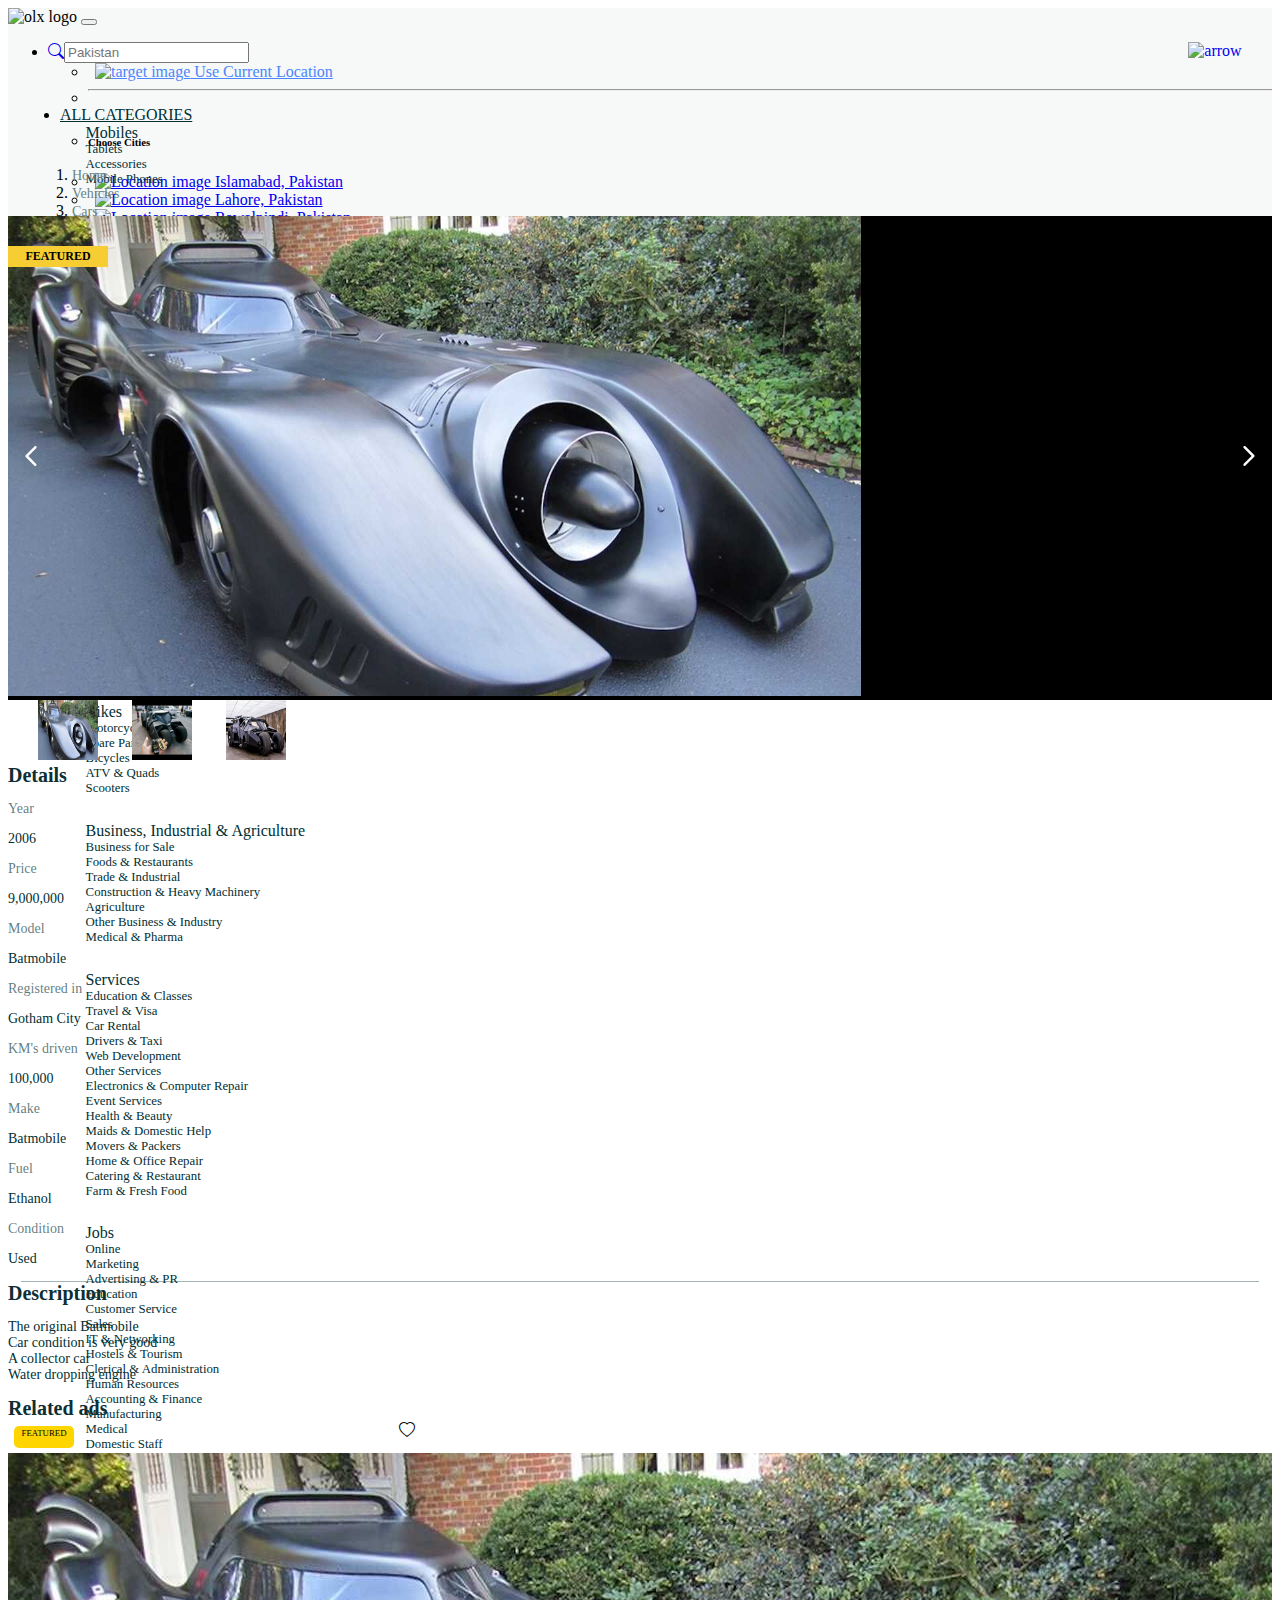
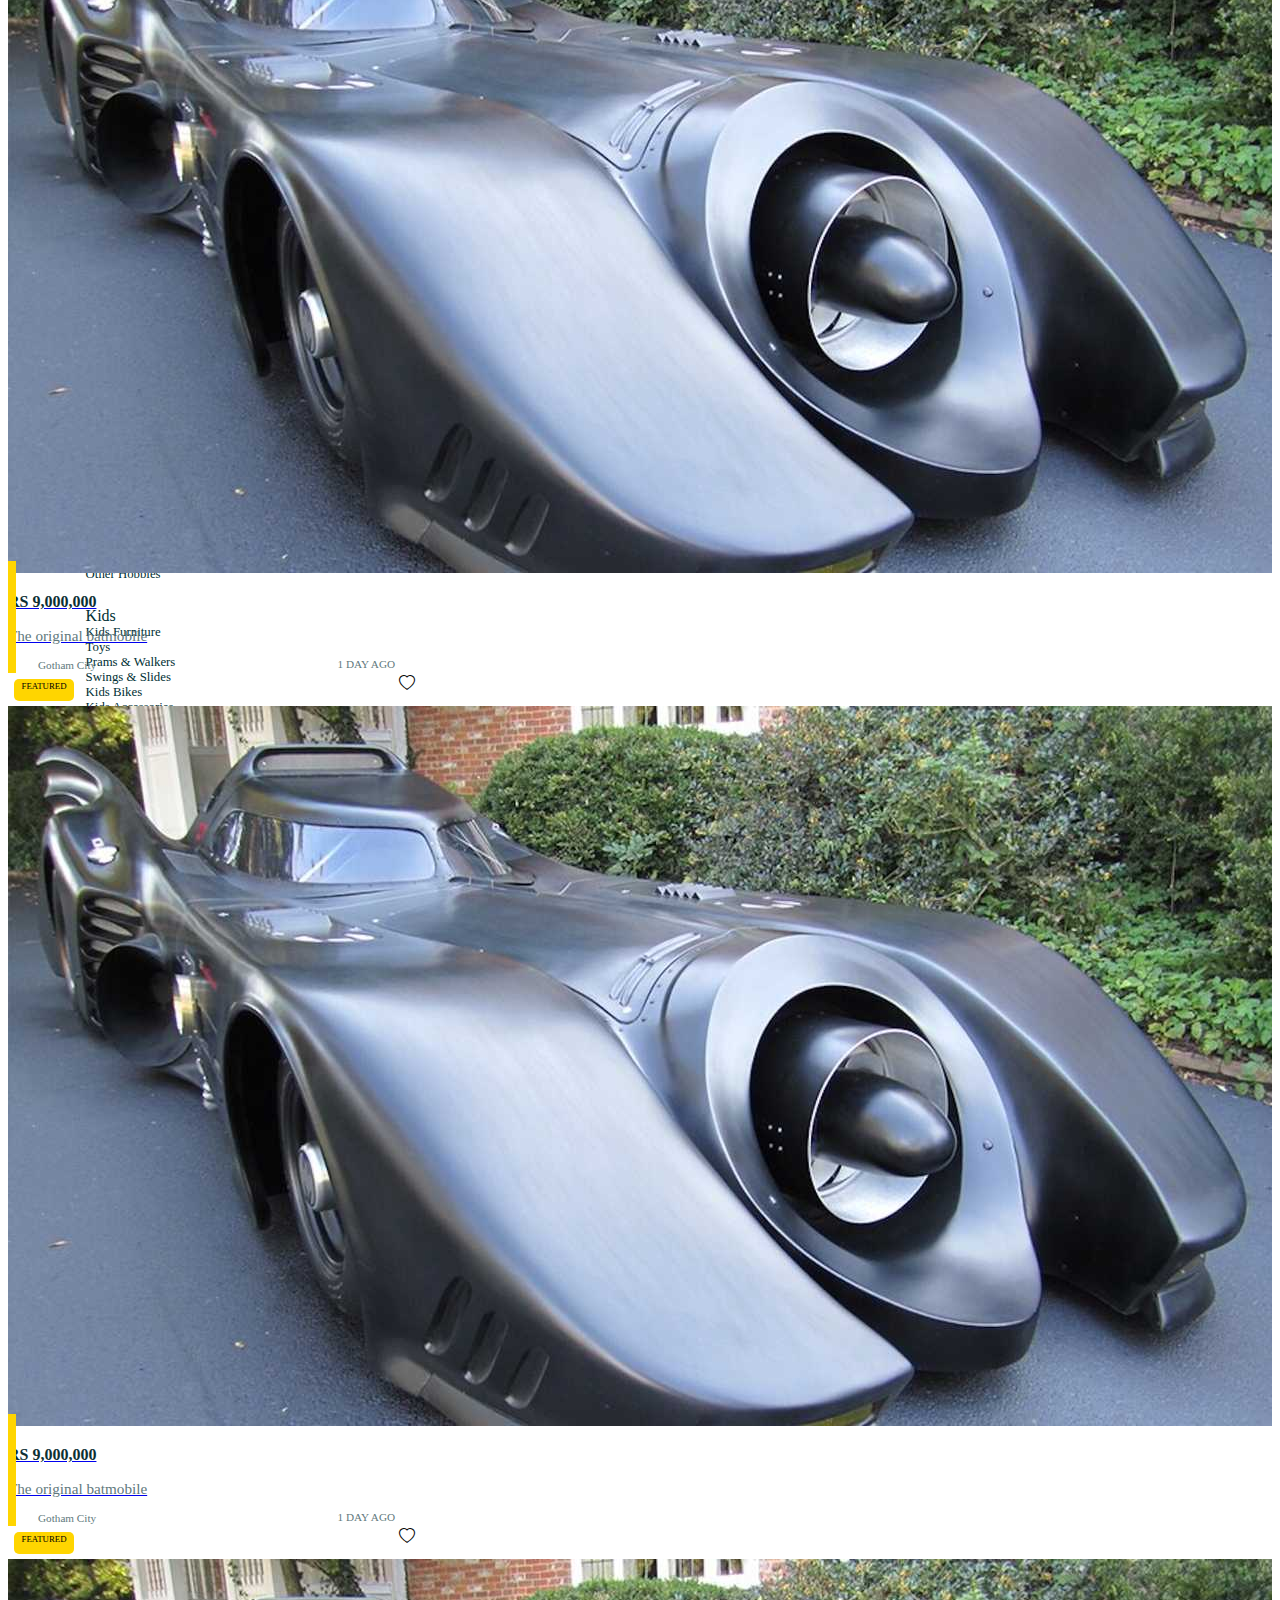
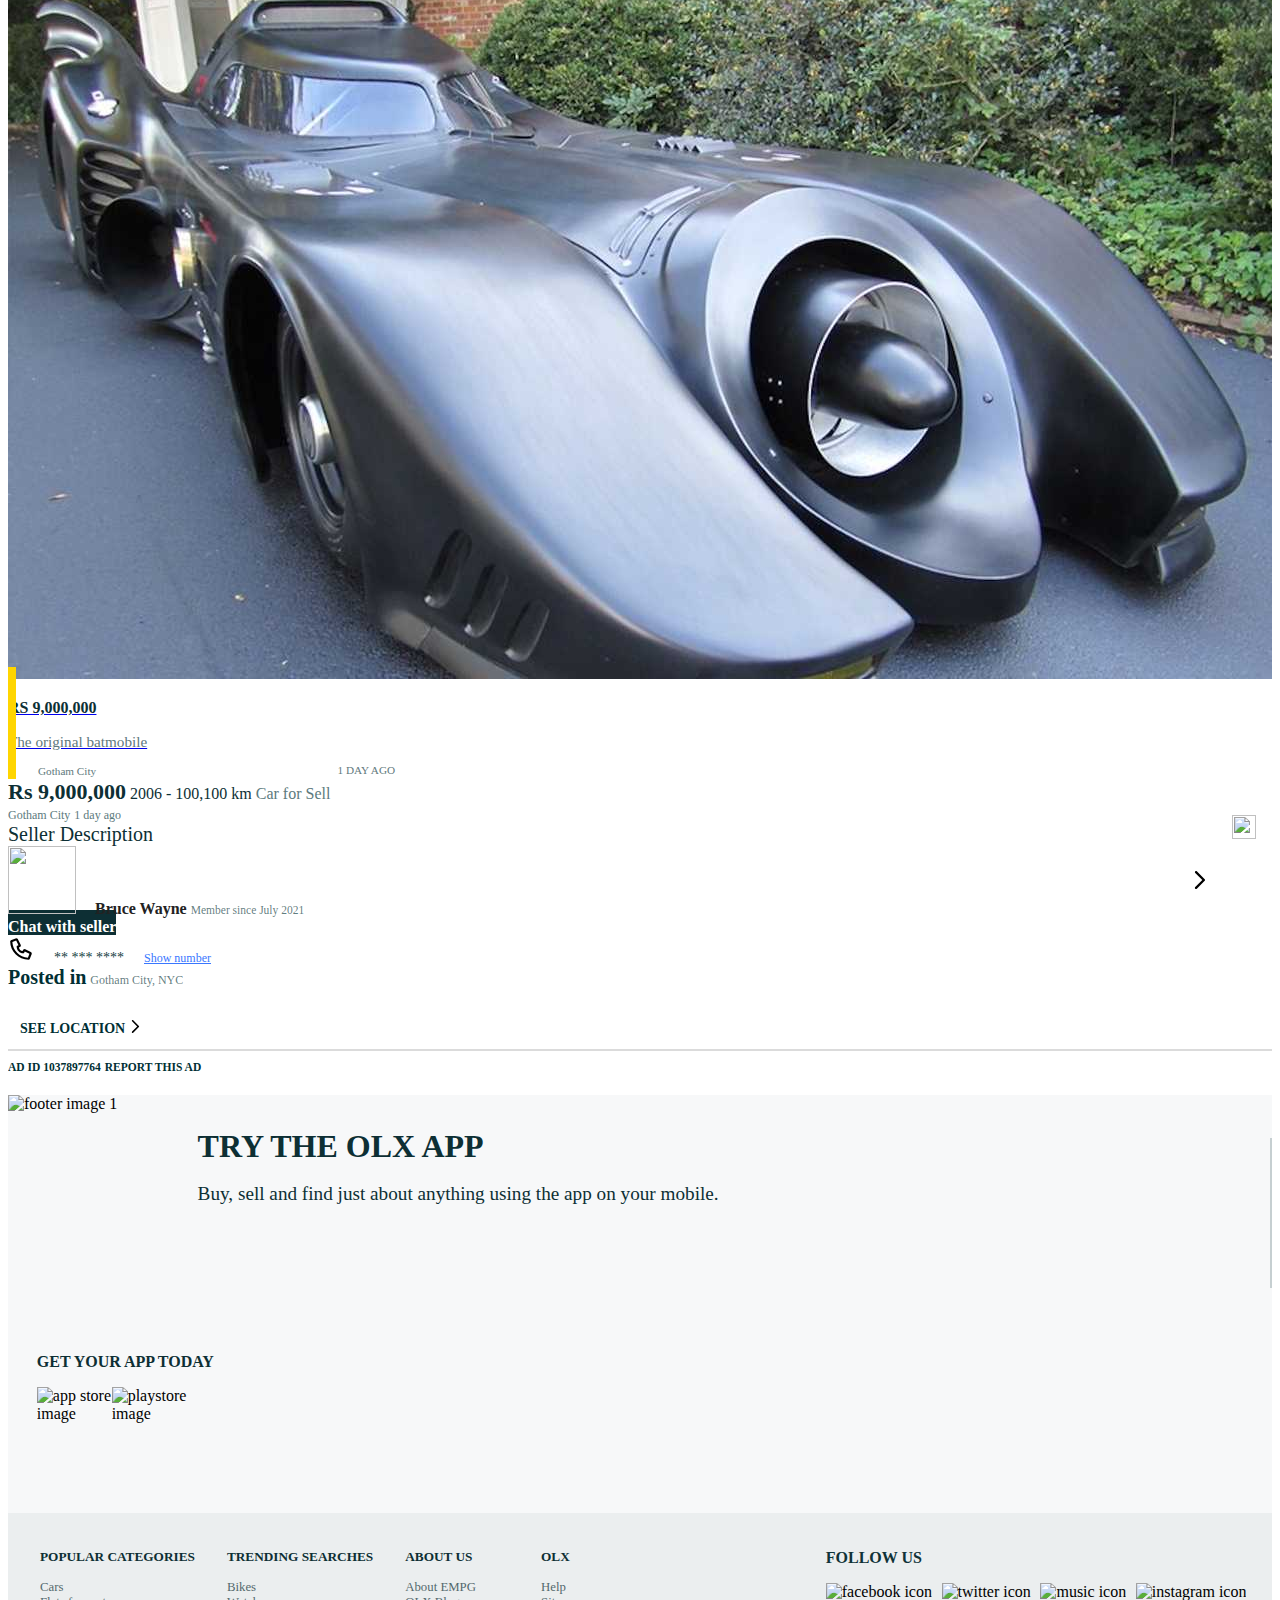
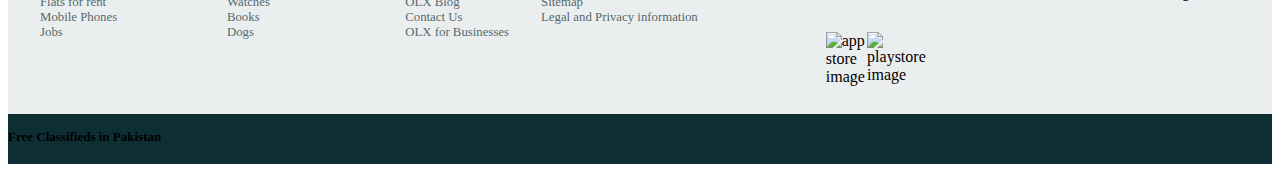
==== commit f86e17a2: "Responsive text and alignment corrected" ====
--- a/src/batmobile.html
+++ b/src/batmobile.html
@@ -388,10 +388,10 @@
                     <span class="extraDetail2">Gotham City</span>
                     <span class="extraDetail2">1 day ago </span>
                 </div>
-                <span class="shareImage mt-4 rounded-circle d-flex justify-content-center"><img
+                <span class="shareImage rounded-circle d-flex justify-content-center"><img
                         src="https://www.olx.com.pk/assets/iconShare_noinline.41d8fa8326fea7b27bc24d3eca8b598a.svg"
                         alt=""></span>
-                <span class="heartImagePriceSection mt-4"><img class="heartImagePriceSection"
+                <span class="heartImagePriceSection"><img class="heartImagePriceSection"
                         src="https://www.olx.com.pk/assets/iconFavoriteUnselected_noinline.5767fec1cf12da79531e7c0b4a94f4e2.svg"
                         alt=""></span>
             </section>
@@ -588,17 +588,17 @@
             <!-- Price Section -->
 
             <section class="border rounded priceSection">
-                <span class="d-block px-3 my-4 priceHeading">Rs 9,000,000</span>
+                <span class="d-block px-3 priceHeading">Rs 9,000,000</span>
                 <span class="d-block px-3 carYear">2006 - 100,100 km</span>
                 <span class="d-block px-3 extraDetail1">Car for Sell</span>
                 <div class="d-flex px-3 mb-3 mt-4 justify-content-between">
                     <span class="extraDetail2">Gotham City</span>
                     <span class="extraDetail2">1 day ago </span>
                 </div>
-                <span class="shareImage mt-4 rounded-circle d-flex justify-content-center"><img
+                <span class="shareImage rounded-circle d-flex justify-content-center"><img
                         src="https://www.olx.com.pk/assets/iconShare_noinline.41d8fa8326fea7b27bc24d3eca8b598a.svg"
                         alt=""></span>
-                <span class="heartImagePriceSection mt-4"><img class="heartImagePriceSection"
+                <span class="heartImagePriceSection"><img class="heartImagePriceSection"
                         src="https://www.olx.com.pk/assets/iconFavoriteUnselected_noinline.5767fec1cf12da79531e7c0b4a94f4e2.svg"
                         alt=""></span>
             </section>
@@ -614,12 +614,14 @@
                         <span class="d-block sellerName">Bruce Wayne</span>
                         <span class="d-block joinDate">Member since July 2021</span>
                     </span>
-                    <svg xmlns="http://www.w3.org/2000/svg" width="18" height="18"
-                        class="svg-icon-sprite userProfileArrow" viewBox="0 0 32 32">
-                        <path
-                            d="M7.55 3.36c-.8-.8-.7-2.1.1-2.8.8-.7 2-.7 2.7 0l14 14c.8.8.8 2 0 2.8l-14 14c-.8.8-2 .8-2.8.1-.8-.8-.8-2-.1-2.8l.1-.1 12.6-12.5-12.6-12.7z">
-                        </path>
-                    </svg>
+                    <span>
+                        <svg xmlns="http://www.w3.org/2000/svg" width="18" height="18"
+                            class="svg-icon-sprite userProfileArrow" viewBox="0 0 32 32">
+                            <path
+                                d="M7.55 3.36c-.8-.8-.7-2.1.1-2.8.8-.7 2-.7 2.7 0l14 14c.8.8.8 2 0 2.8l-14 14c-.8.8-2 .8-2.8.1-.8-.8-.8-2-.1-2.8l.1-.1 12.6-12.5-12.6-12.7z">
+                            </path>
+                        </svg>
+                    </span>
                 </div>
                 <span class="chatButton d-flex mx-3 justify-content-center mt-2">Chat with seller</span>
                 <div class="d-flex mt-4 mb-2 justify-content-center">
@@ -654,8 +656,8 @@
             </section>
 
             <div class="d-flex justify-content-between addNumber">
-                <span style="font-size: 14px;">AD ID 1037897764</span>
-                <span style="font-size: 12px;">REPORT THIS AD</span>
+                <span class="addNumAndReport">AD ID 1037897764</span>
+                <span class="addNumAndReport">REPORT THIS AD</span>
             </div>
         </div>
     </div>
--- a/src/batmobileStyle.css
+++ b/src/batmobileStyle.css
@@ -149,6 +149,7 @@
 }
 
 .heartImagePriceSection {
+  margin-top: 18px;
   height: 24px;
   width: 24px;
   position: absolute;
@@ -158,6 +159,7 @@
 }
 
 .shareImage {
+  margin-top: 36px;
   height: 24px;
   width: 24px;
   position: absolute;
@@ -174,6 +176,8 @@
   color: #0d2f34;
   font-size: 33px;
   font-weight: 700;
+  margin-top: 24px;
+  margin-bottom: 24px;
 }
 
 .carYear {
@@ -209,7 +213,7 @@
 }
 
 .joinDate {
-  font-size: 14px;
+  font-size: 0.9vw;
   color: rgba(0, 47, 52, 0.64);
 }
 
@@ -294,6 +298,10 @@
   display: none;
 }
 
+.addNumAndReport {
+  font-size: 0.9vw;
+}
+
 @media (max-width: 1515px) {
   .relatedAdd {
     width: 33%;
@@ -304,6 +312,18 @@
   }
 }
 
+@media (max-width: 1320px) {
+  .priceHeading {
+    font-size: 22px;
+    margin-top: 31px;
+  }
+  /*
+  .joinDate {
+    font-size: 12px;
+  }
+  */
+}
+
 @media (max-width: 1200px) {
   .relatedAdd {
     width: 49%;
@@ -312,9 +332,24 @@
   .card3 {
     display: none;
   }
+  /*
+  .joinDate {
+    font-size: 8px;
+  }
+  */
 }
 
 @media (max-width: 998px) {
+  /*
+  .joinDate {
+    font-size: 14px;
+  }
+*/
+  .priceHeading {
+    font-size: 33px;
+    margin-top: 24px;
+  }
+
   .breadcrumbBar,
   .imageBox {
     padding-left: 1rem;
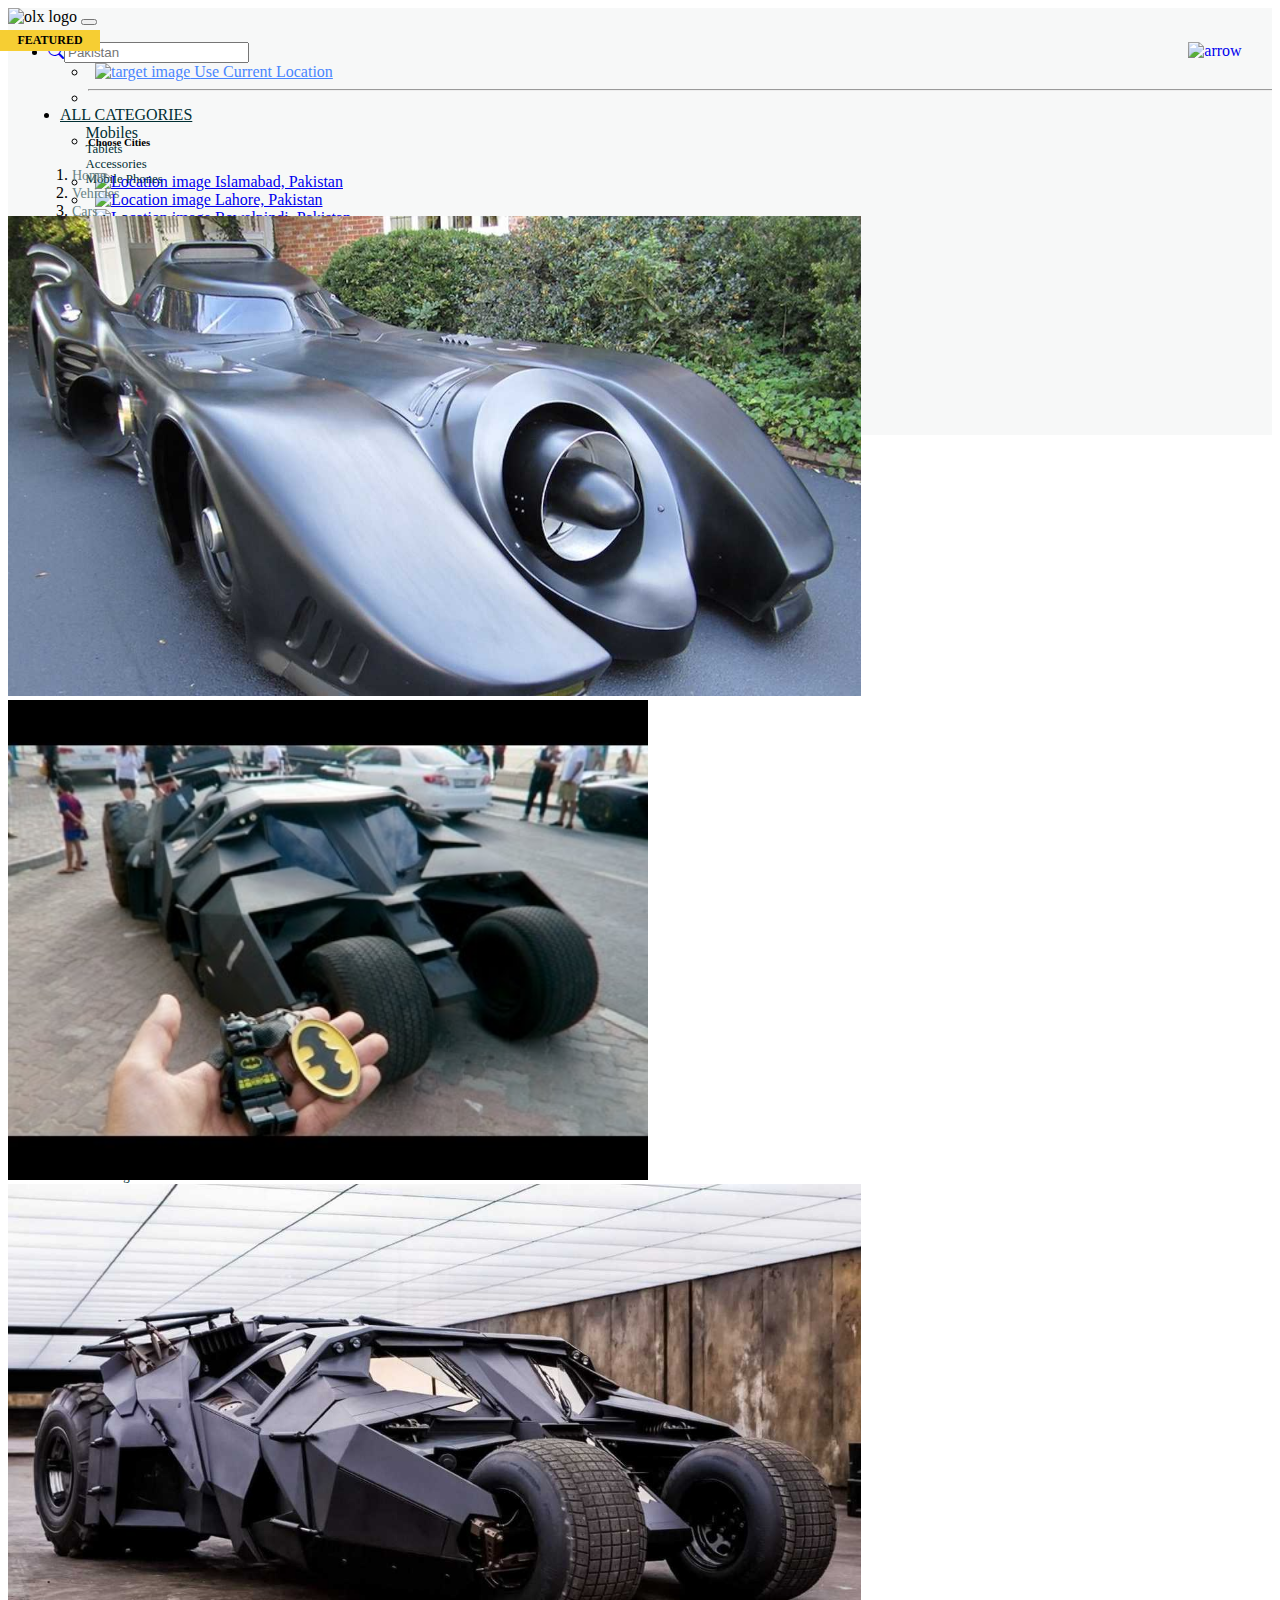
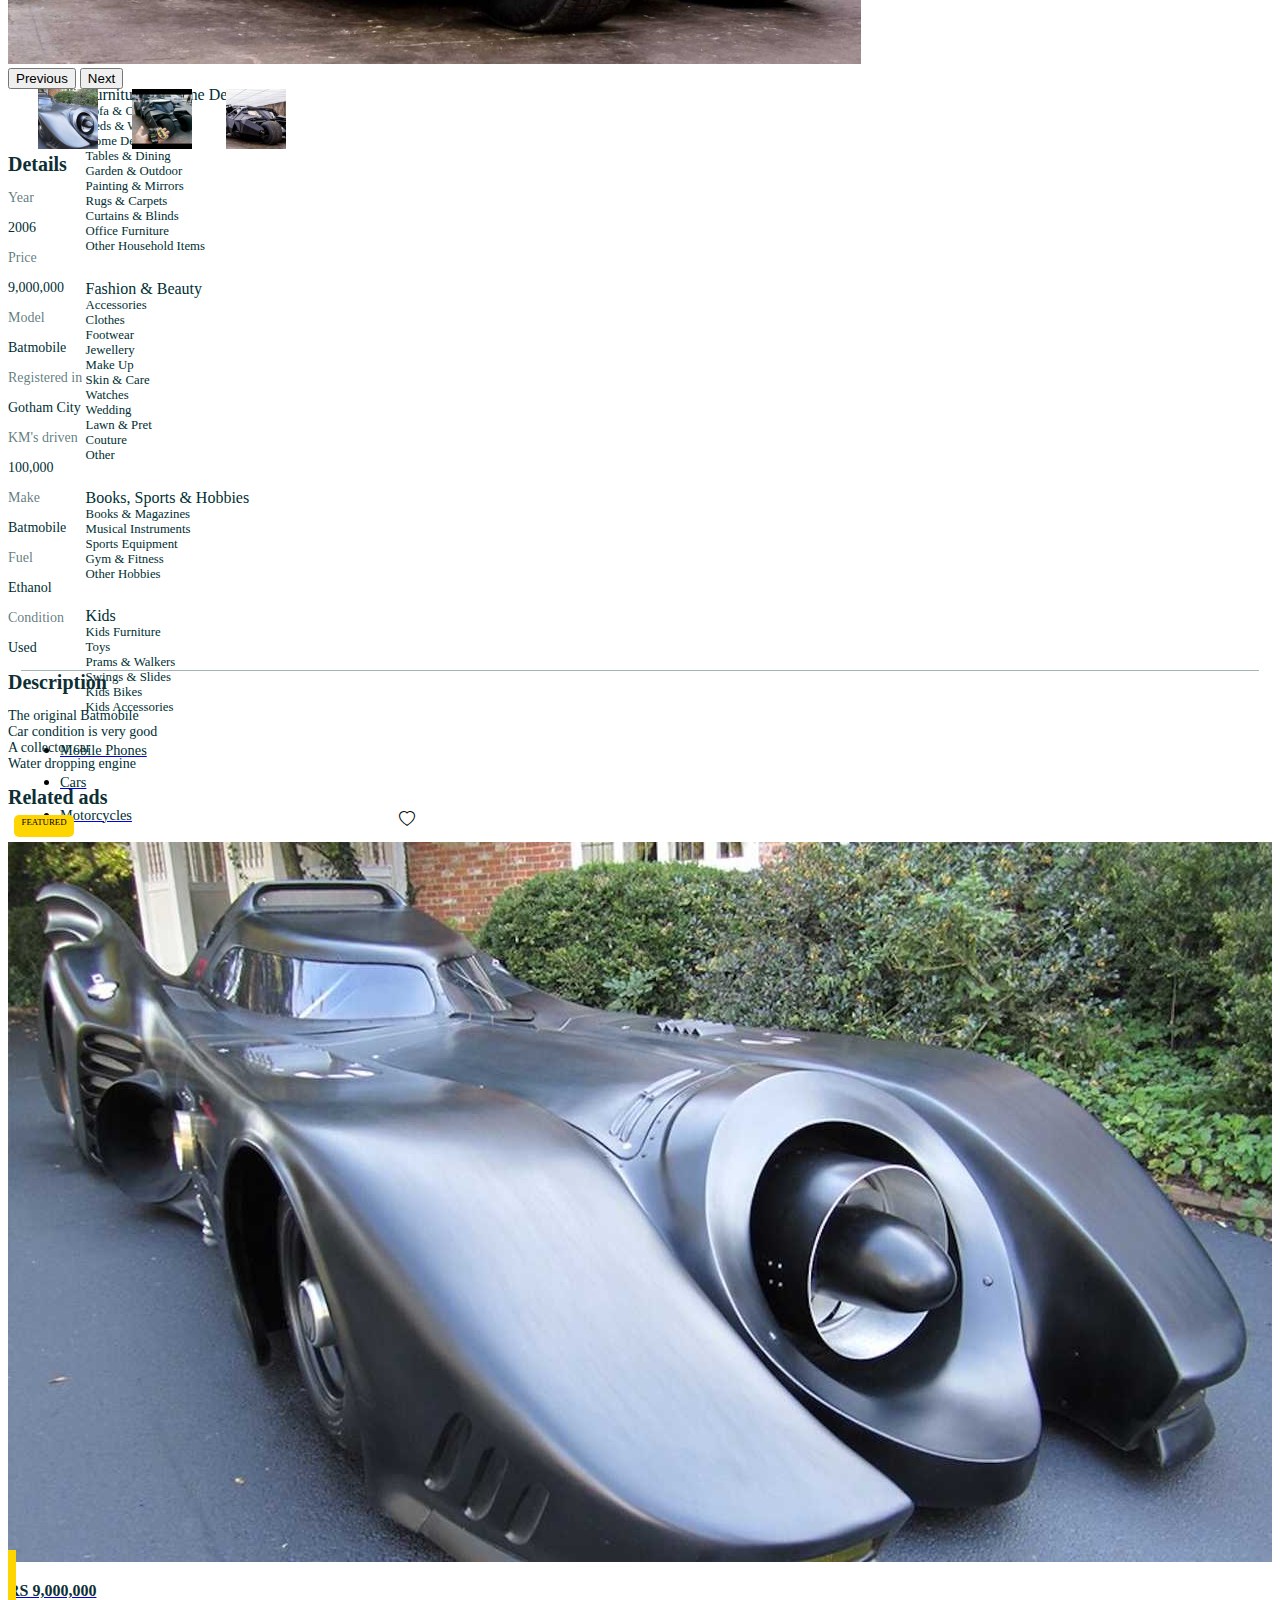
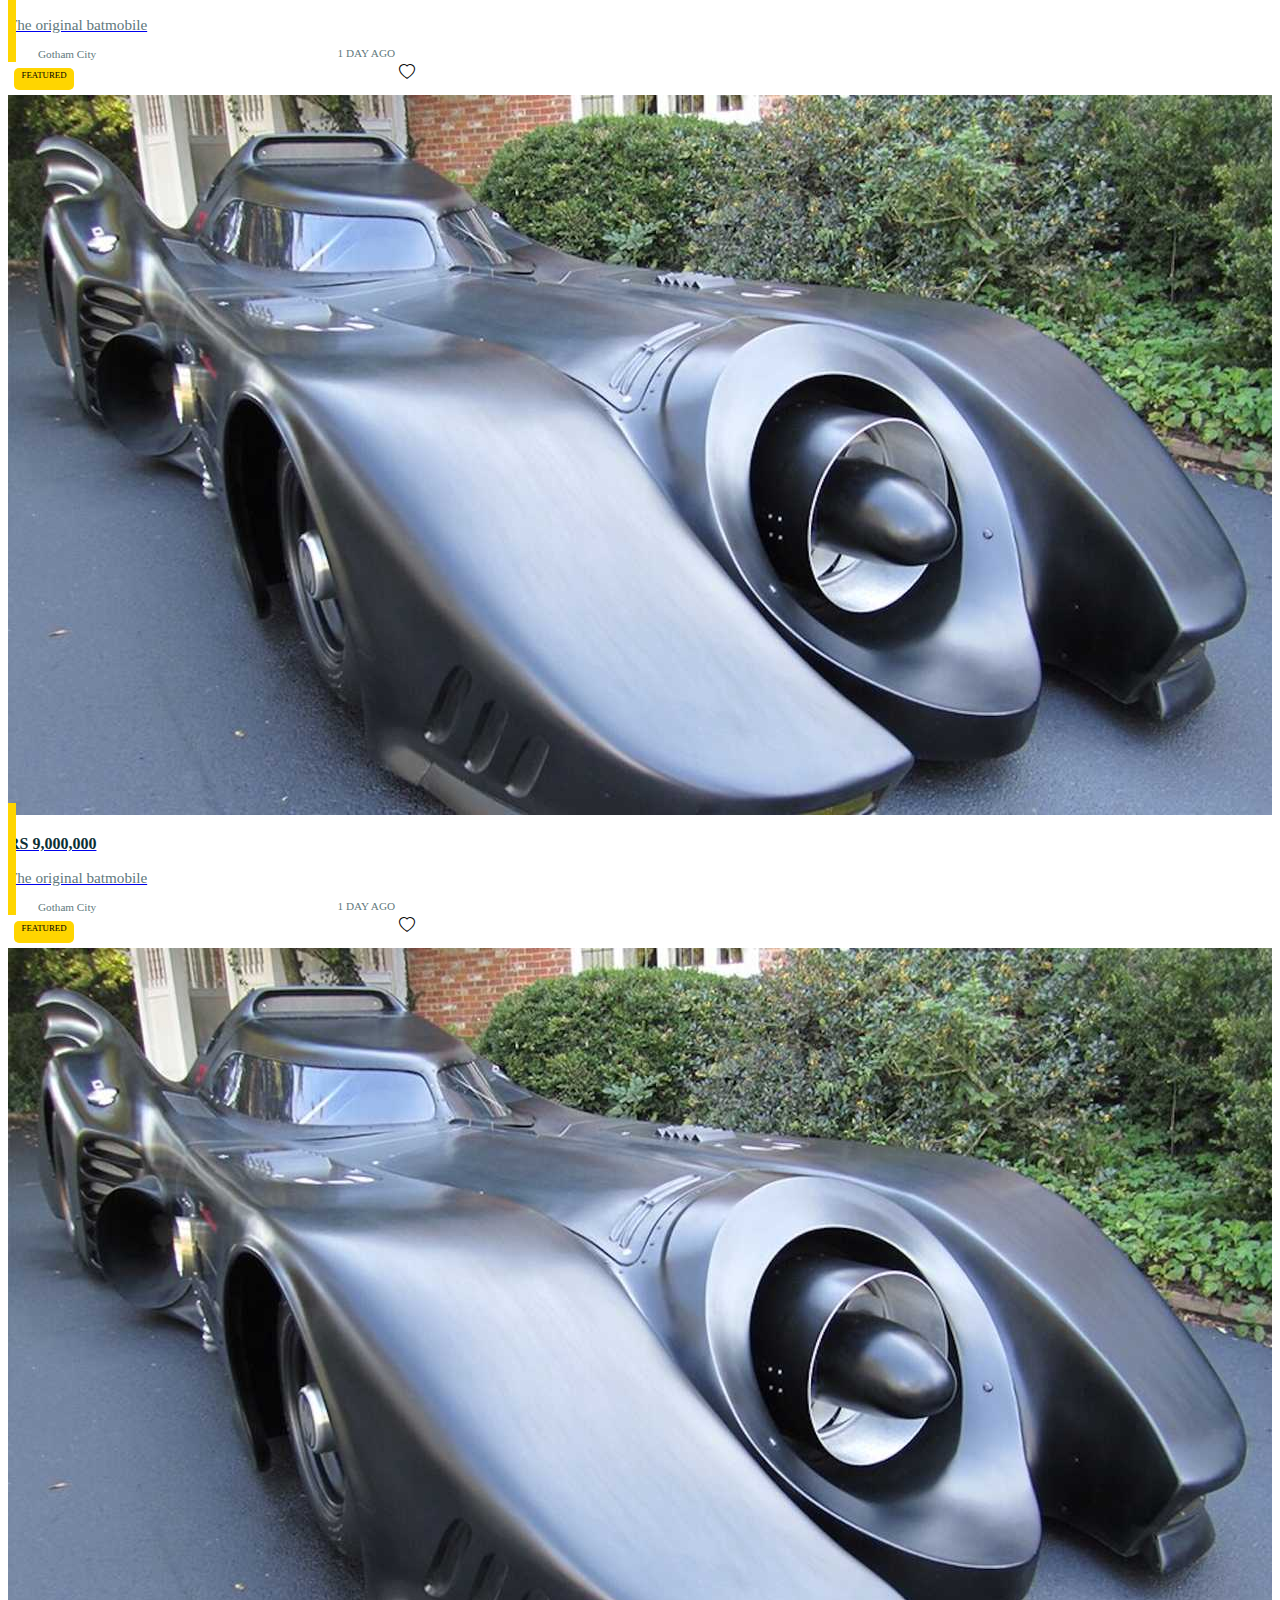
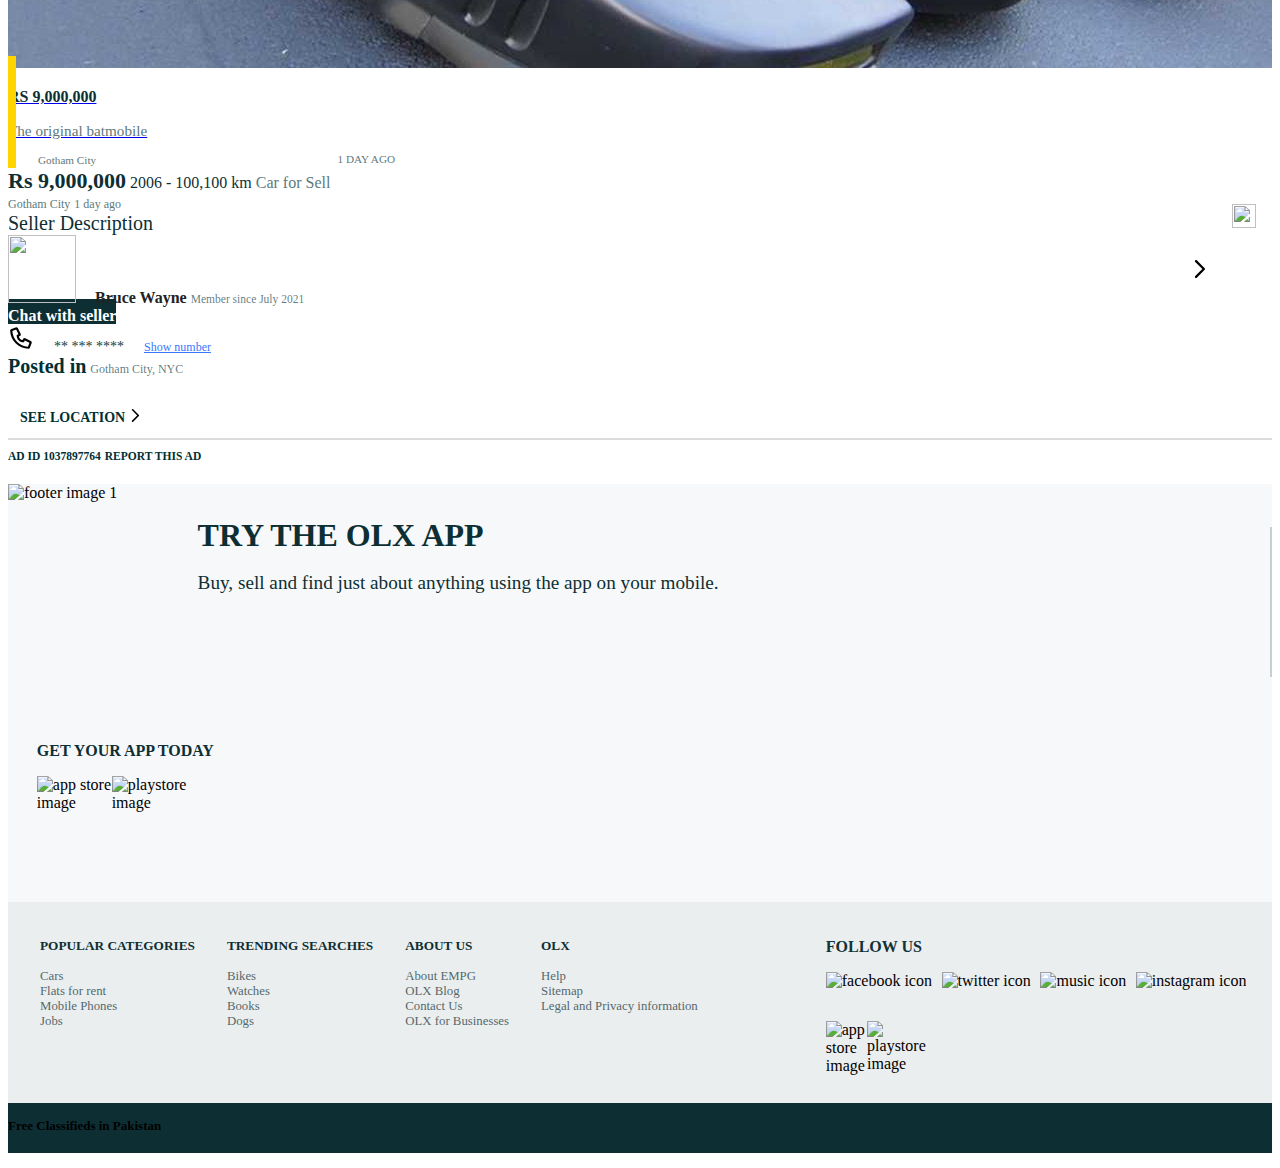
==== commit e59f90d6: "Carousal Added" ====
--- a/src/batmobile.html
+++ b/src/batmobile.html
@@ -358,24 +358,38 @@
         <div class="col-lg-7 col-md-12 col-sm-12 col-xs-12">
 
             <!-- Picture Carousal -->
-            <section class="imageBox d-flex justify-content-center">
-                <span class="featuredImage">FEATURED</span>
-                <img class="productImage img-fluid border rounded" src="assets/batmobile.jpeg" alt="Add Image">
-                <svg xmlns="http://www.w3.org/2000/svg" class="svg-icon-sprite imageRightArrow" fill="white"
-                    viewBox="0 0 32 32">
-                    <path
-                        d="M7.55 3.36c-.8-.8-.7-2.1.1-2.8.8-.7 2-.7 2.7 0l14 14c.8.8.8 2 0 2.8l-14 14c-.8.8-2 .8-2.8.1-.8-.8-.8-2-.1-2.8l.1-.1 12.6-12.5-12.6-12.7z">
-                    </path>
-                </svg>
-                <svg xmlns="http://www.w3.org/2000/svg" class="svg-icon-sprite imageLeftArrow" fill="white"
-                    viewBox="0 0 32 32">
-                    <path
-                        d="M24.34 28.65c.8.8.7 2.1-.1 2.8-.8.7-2 .7-2.7 0l-14-14c-.8-.8-.8-2 0-2.8l14-14c.8-.8 2-.8 2.8-.1.8.8.8 2 .1 2.8l-.1.1-12.6 12.5 12.6 12.7z">
-                    </path>
-                </svg>
-            </section>
+
+            <section>
+                <div id="productImageCarousal" class="carousel slide" data-bs-ride="carousel" data-bs-interval=false>
+                    <div class="carousel-inner">
+                        <div class="carousel-item active">
+                            <img src="assets/batmobile.jpeg" class="d-block w-100 productImage" alt="...">
+                            <span class="featuredImage">FEATURED</span>
+                        </div>
+                        <div class="carousel-item">
+                            <img src="assets/batmobile1.jpeg" class="d-block w-100 productImage" alt="...">
+                            <span class="featuredImage">FEATURED</span>
+                        </div>
+                        <div class="carousel-item">
+                            <img src="assets/batmobile2.jpeg" class="d-block w-100 productImage" alt="...">
+                            <span class="featuredImage">FEATURED</span>
+                        </div>
+                    </div>
+                    <button class="carousel-control-prev" type="button" data-bs-target="#productImageCarousal"
+                        data-bs-slide="prev">
+                        <span class="carousel-control-prev-icon" aria-hidden="true"></span>
+                        <span class="visually-hidden">Previous</span>
+                    </button>
+                    <button class="carousel-control-next" type="button" data-bs-target="#productImageCarousal"
+                        data-bs-slide="next">
+                        <span class="carousel-control-next-icon" aria-hidden="true"></span>
+                        <span class="visually-hidden">Next</span>
+                    </button>
+                </div>
+            </section>
+
             <div class="border rounded relevantImageBox">
-                <img class="my-3 relevantImage" src="assets/batmobile.jpeg" alt="">
+                <img class="my-3 relevantImage border border-dark border-2" src="assets/batmobile.jpeg" alt="">
                 <img class="my-3 relevantImage" src="assets/batmobile1.jpeg" alt="">
                 <img class="my-3 relevantImage" src="assets/batmobile2.jpeg" alt="">
             </div>
@@ -482,7 +496,8 @@
                 <span class="d-block locationHeading">Posted in</span>
                 <span class="locationName">Gotham City, NYC</span>
                 <div class="border rounded locationImageBox">
-                    <img class="locationImage" src="https://www.olx.com.pk/assets/mapPlaceholder_noinline.af3a4b7300a65b66f974eed7023840ac.svg"
+                    <img class="locationImage"
+                        src="https://www.olx.com.pk/assets/mapPlaceholder_noinline.af3a4b7300a65b66f974eed7023840ac.svg"
                         alt="">
 
                     <div class="d-flex seeLocationBtn justify-content-between">
@@ -640,7 +655,8 @@
                 <span class="d-block locationHeading">Posted in</span>
                 <span class="locationName">Gotham City, NYC</span>
                 <div class="border rounded locationImageBox">
-                    <img class="locationImage" src="https://www.olx.com.pk/assets/mapPlaceholder_noinline.af3a4b7300a65b66f974eed7023840ac.svg"
+                    <img class="locationImage"
+                        src="https://www.olx.com.pk/assets/mapPlaceholder_noinline.af3a4b7300a65b66f974eed7023840ac.svg"
                         alt="">
 
                     <div class="d-flex seeLocationBtn justify-content-between">
--- a/src/batmobileStyle.css
+++ b/src/batmobileStyle.css
@@ -19,14 +19,9 @@
   color: #174246;
 }
 
-.imageBox {
-  position: relative;
-  background-color: #000000;
-}
-
 .productImage {
+  object-fit: cover;
   height: 480px;
-  width: auto;
 }
 
 .imageRightArrow {
@@ -48,6 +43,7 @@
 }
 
 .relevantImage {
+  object-fit: cover;
   height: 60px;
   width: 60px;
   margin-left: 30px;
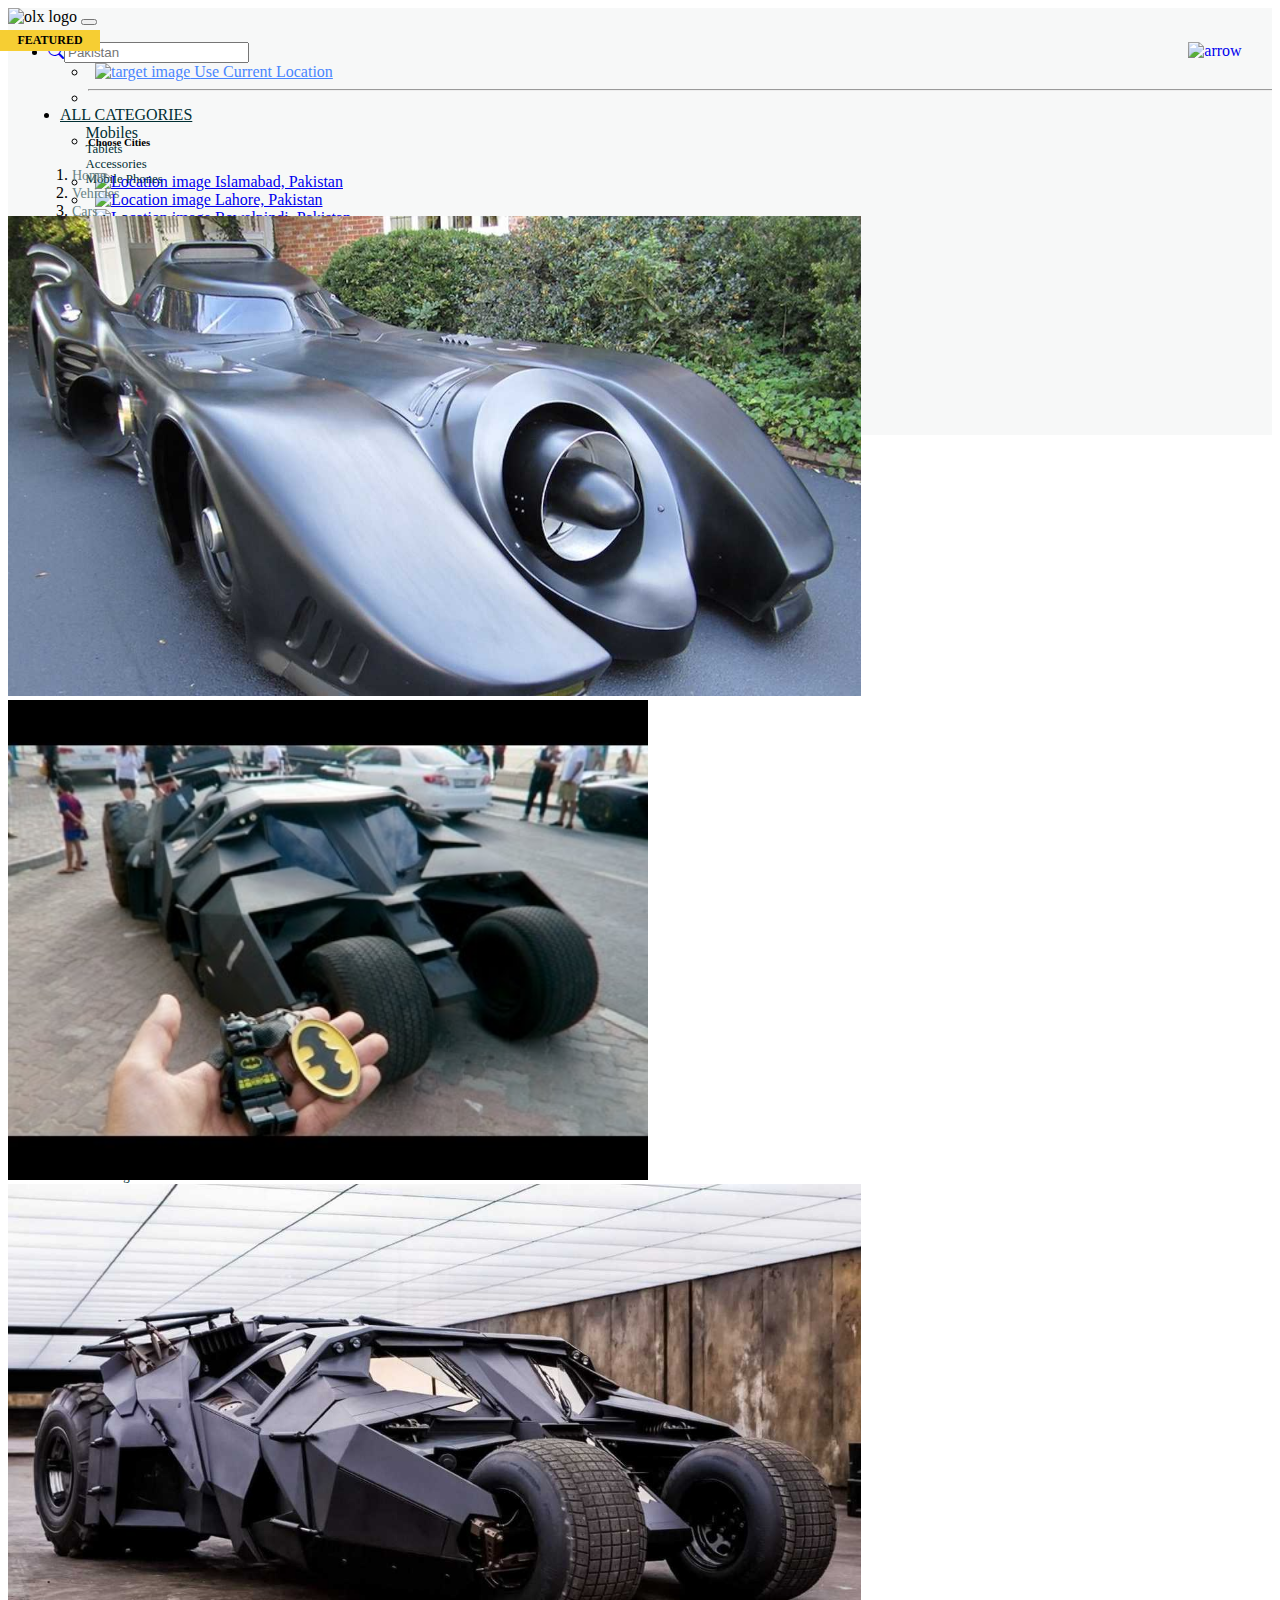
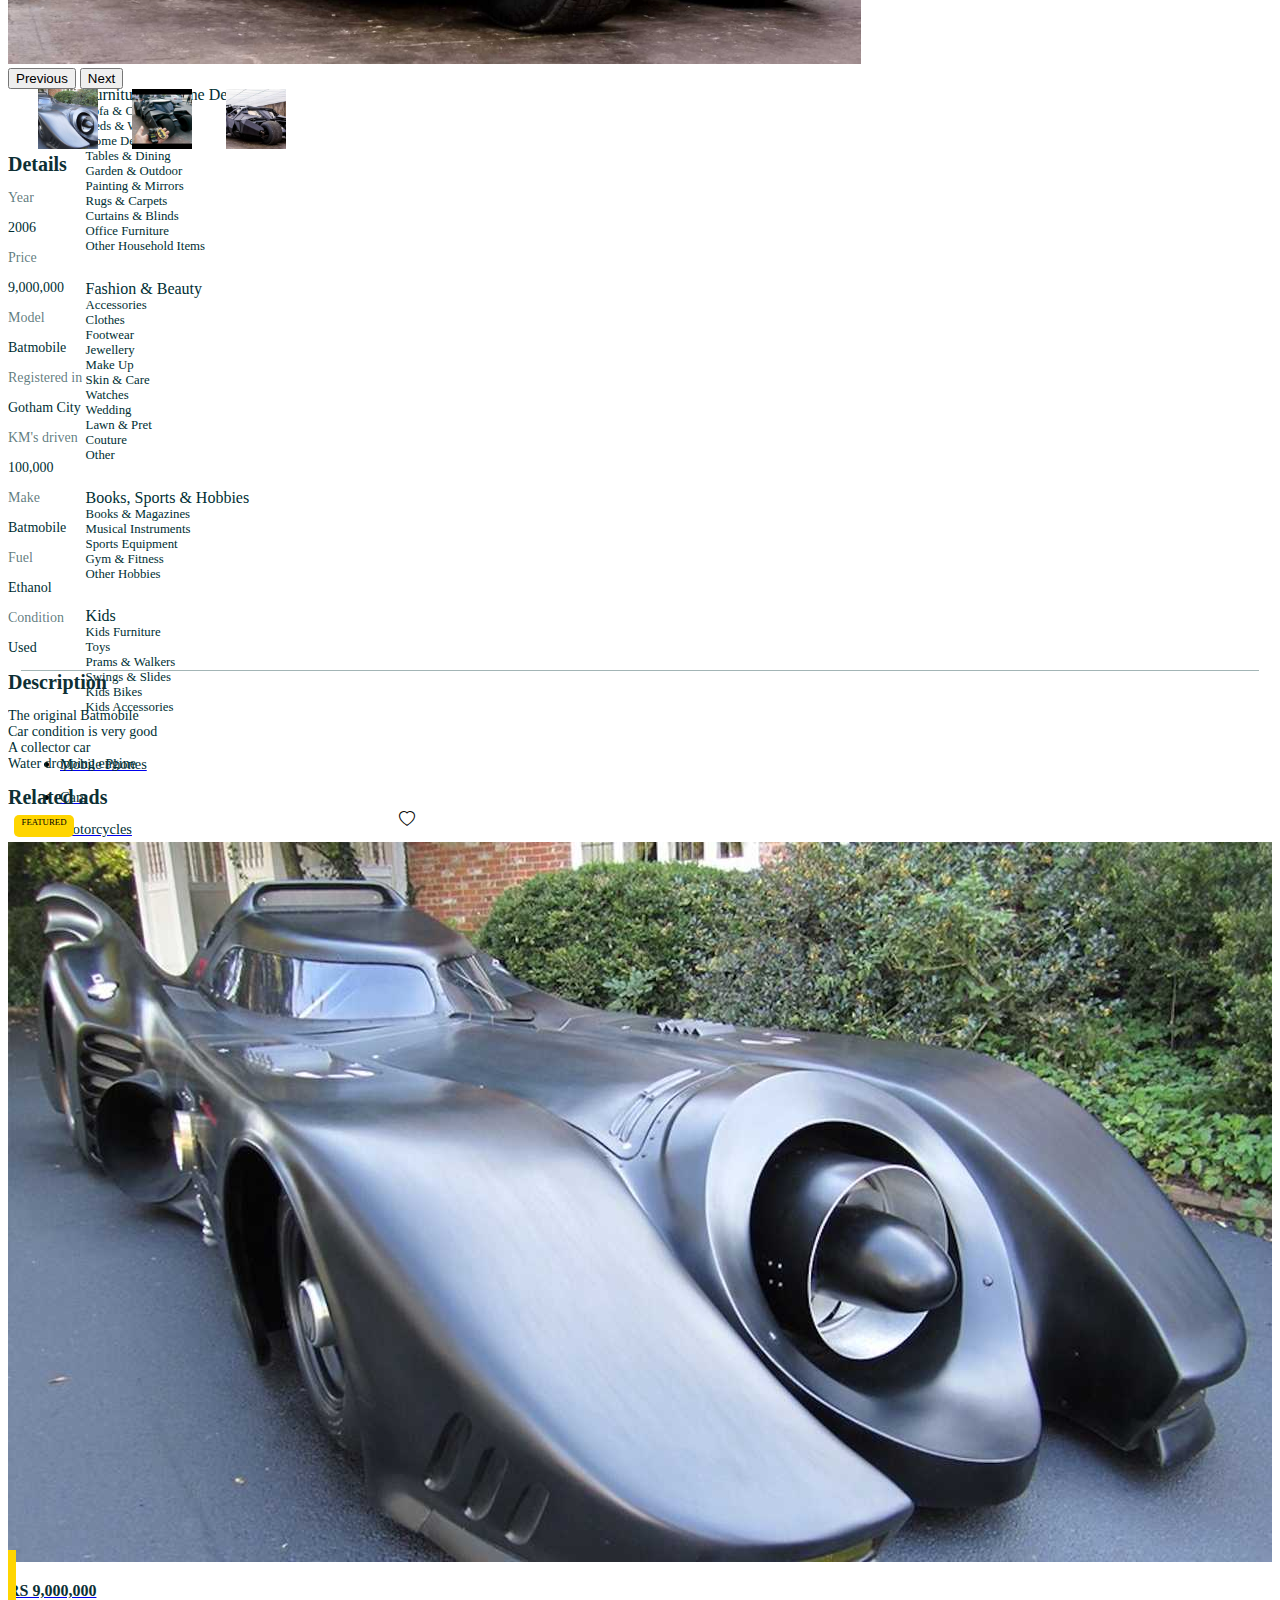
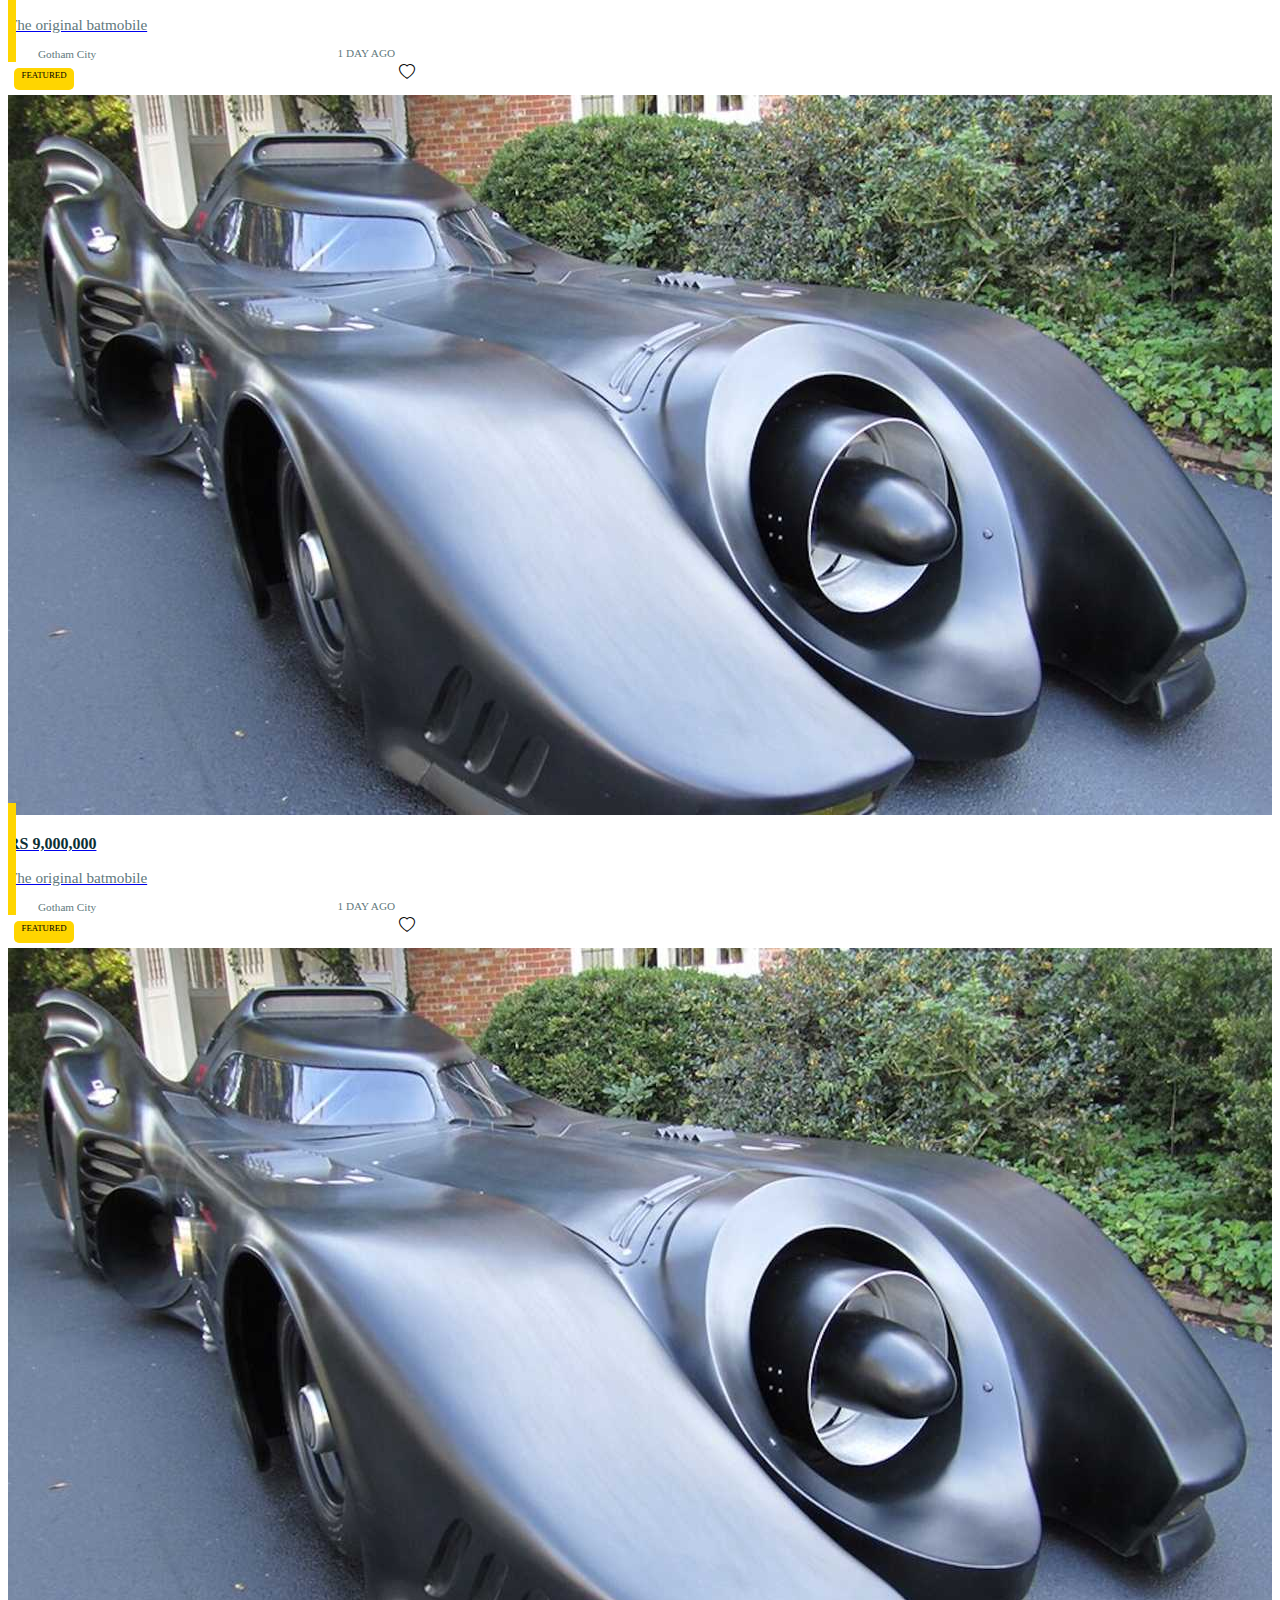
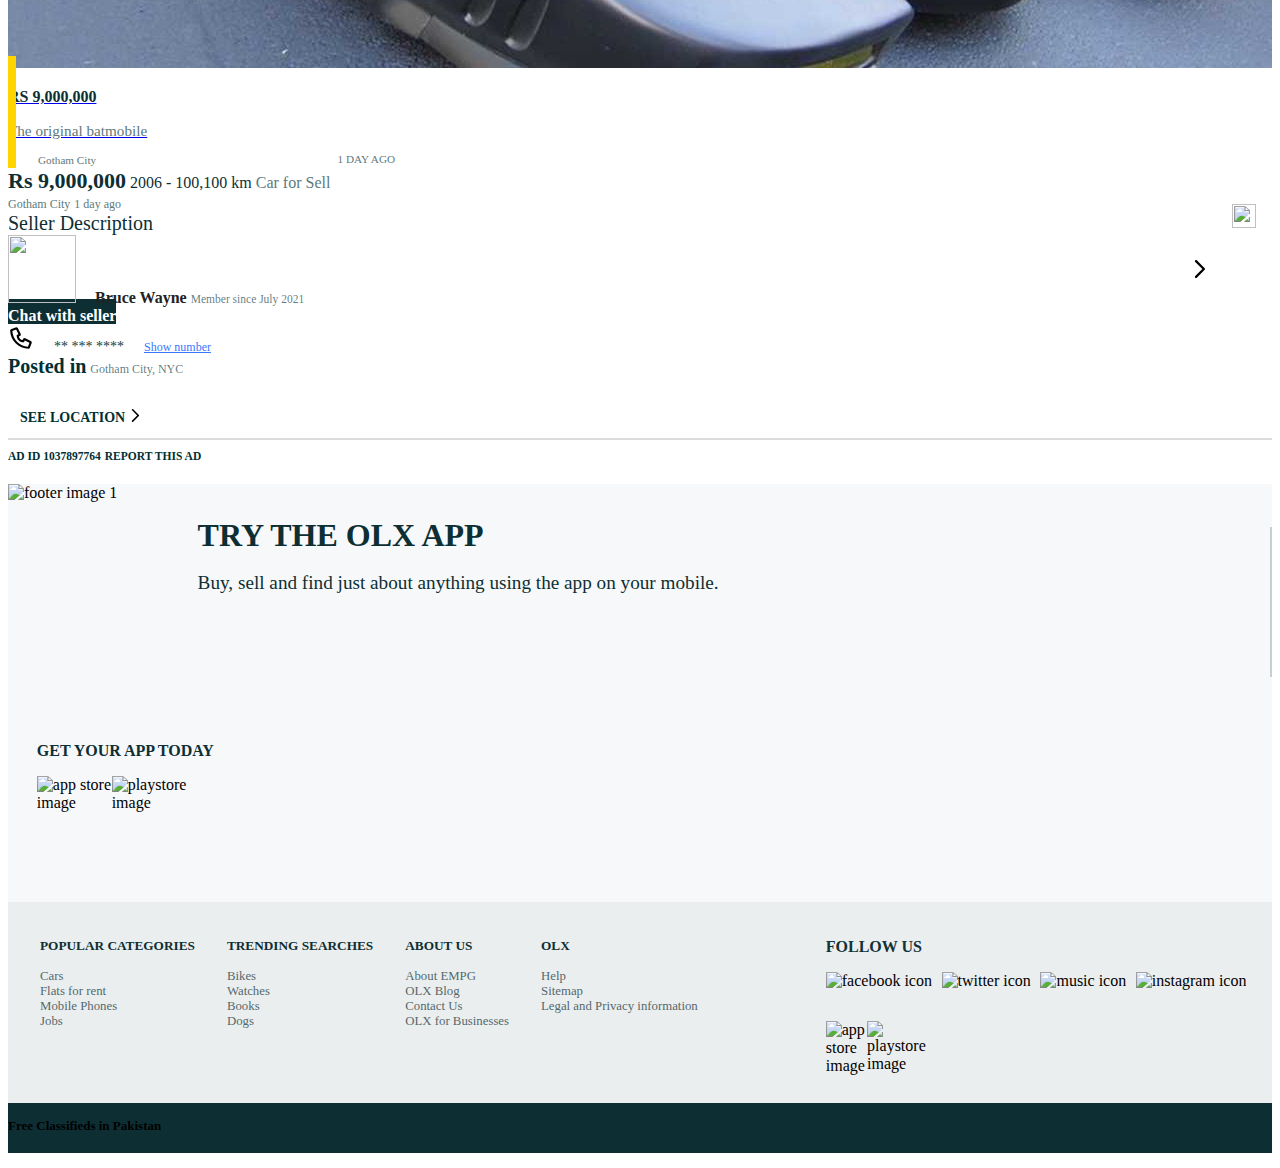
==== commit bfeb2ac2: "Cursor changed to pointer for relevent sections" ====
--- a/src/batmobile.html
+++ b/src/batmobile.html
@@ -673,7 +673,7 @@
 
             <div class="d-flex justify-content-between addNumber">
                 <span class="addNumAndReport">AD ID 1037897764</span>
-                <span class="addNumAndReport">REPORT THIS AD</span>
+                <span class="addNumAndReport reportAdd">REPORT THIS AD</span>
             </div>
         </div>
     </div>
--- a/src/style.css
+++ b/src/style.css
@@ -127,6 +127,7 @@
 .category-dropdown-list {
   width: 650%;
   z-index: 1501;
+  overflow-x: hidden;
 }
 
 .recomendationHeading {
@@ -341,6 +342,7 @@
 .socialmedia-img {
   height: 24px;
   width: 24px;
+  cursor: pointer;
 }
 
 .footer2Sec2StoreImages {
--- a/src/batmobileStyle.css
+++ b/src/batmobileStyle.css
@@ -22,24 +22,6 @@
 .productImage {
   object-fit: cover;
   height: 480px;
-}
-
-.imageRightArrow {
-  position: absolute;
-  height: 20px;
-  width: 20px;
-  top: 230px;
-  right: 1%;
-  cursor: pointer;
-}
-
-.imageLeftArrow {
-  position: absolute;
-  height: 20px;
-  width: 20px;
-  top: 230px;
-  left: 1%;
-  cursor: pointer;
 }
 
 .relevantImage {
@@ -129,6 +111,7 @@
   width: 32px;
   top: 45%;
   right: 5px;
+  cursor: pointer;
 }
 
 .sliderLeftArrow {
@@ -137,6 +120,11 @@
   width: 32px;
   top: 45%;
   left: 5px;
+  cursor: pointer;
+}
+
+.reportAdd {
+  cursor: pointer;
 }
 
 .priceSection {
@@ -244,6 +232,7 @@
   height: 38px;
   width: 90%;
   padding-top: 8px;
+  cursor: pointer;
 }
 
 .showNumberBtn {
@@ -272,6 +261,7 @@
 
 .seeLocationBtn {
   padding: 12px;
+  cursor: pointer;
 }
 
 .locationBtnText {
@@ -313,11 +303,6 @@
     font-size: 22px;
     margin-top: 31px;
   }
-  /*
-  .joinDate {
-    font-size: 12px;
-  }
-  */
 }
 
 @media (max-width: 1200px) {
@@ -328,19 +313,9 @@
   .card3 {
     display: none;
   }
-  /*
-  .joinDate {
-    font-size: 8px;
-  }
-  */
 }
 
 @media (max-width: 998px) {
-  /*
-  .joinDate {
-    font-size: 14px;
-  }
-*/
   .priceHeading {
     font-size: 33px;
     margin-top: 24px;
@@ -379,6 +354,16 @@
   .locationBox {
     display: none;
   }
+
+  .joinDate {
+    font-size: 16px;
+  }
+
+  .addNumAndReport {
+    font-size: 16px;
+    padding-left: 20px;
+    padding-right: 20px;
+  }
 }
 
 @media (max-width: 900px) {
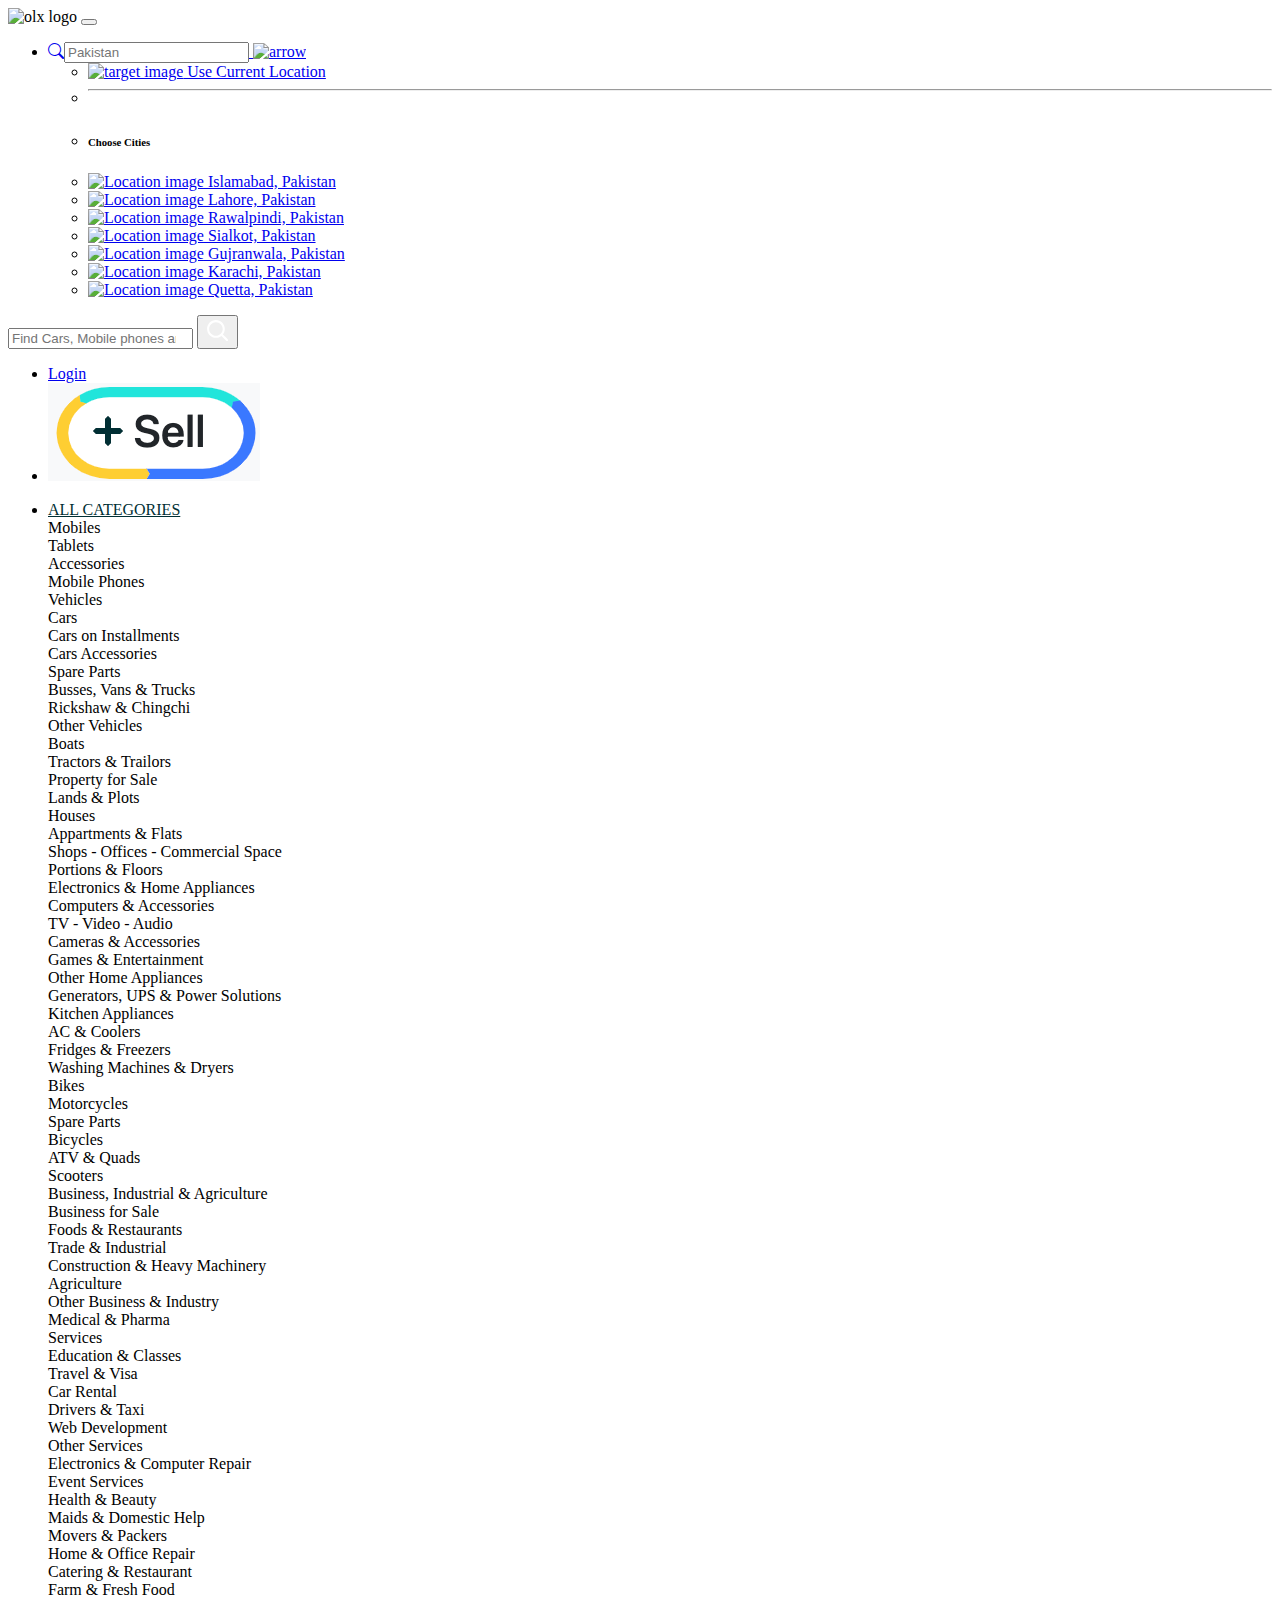
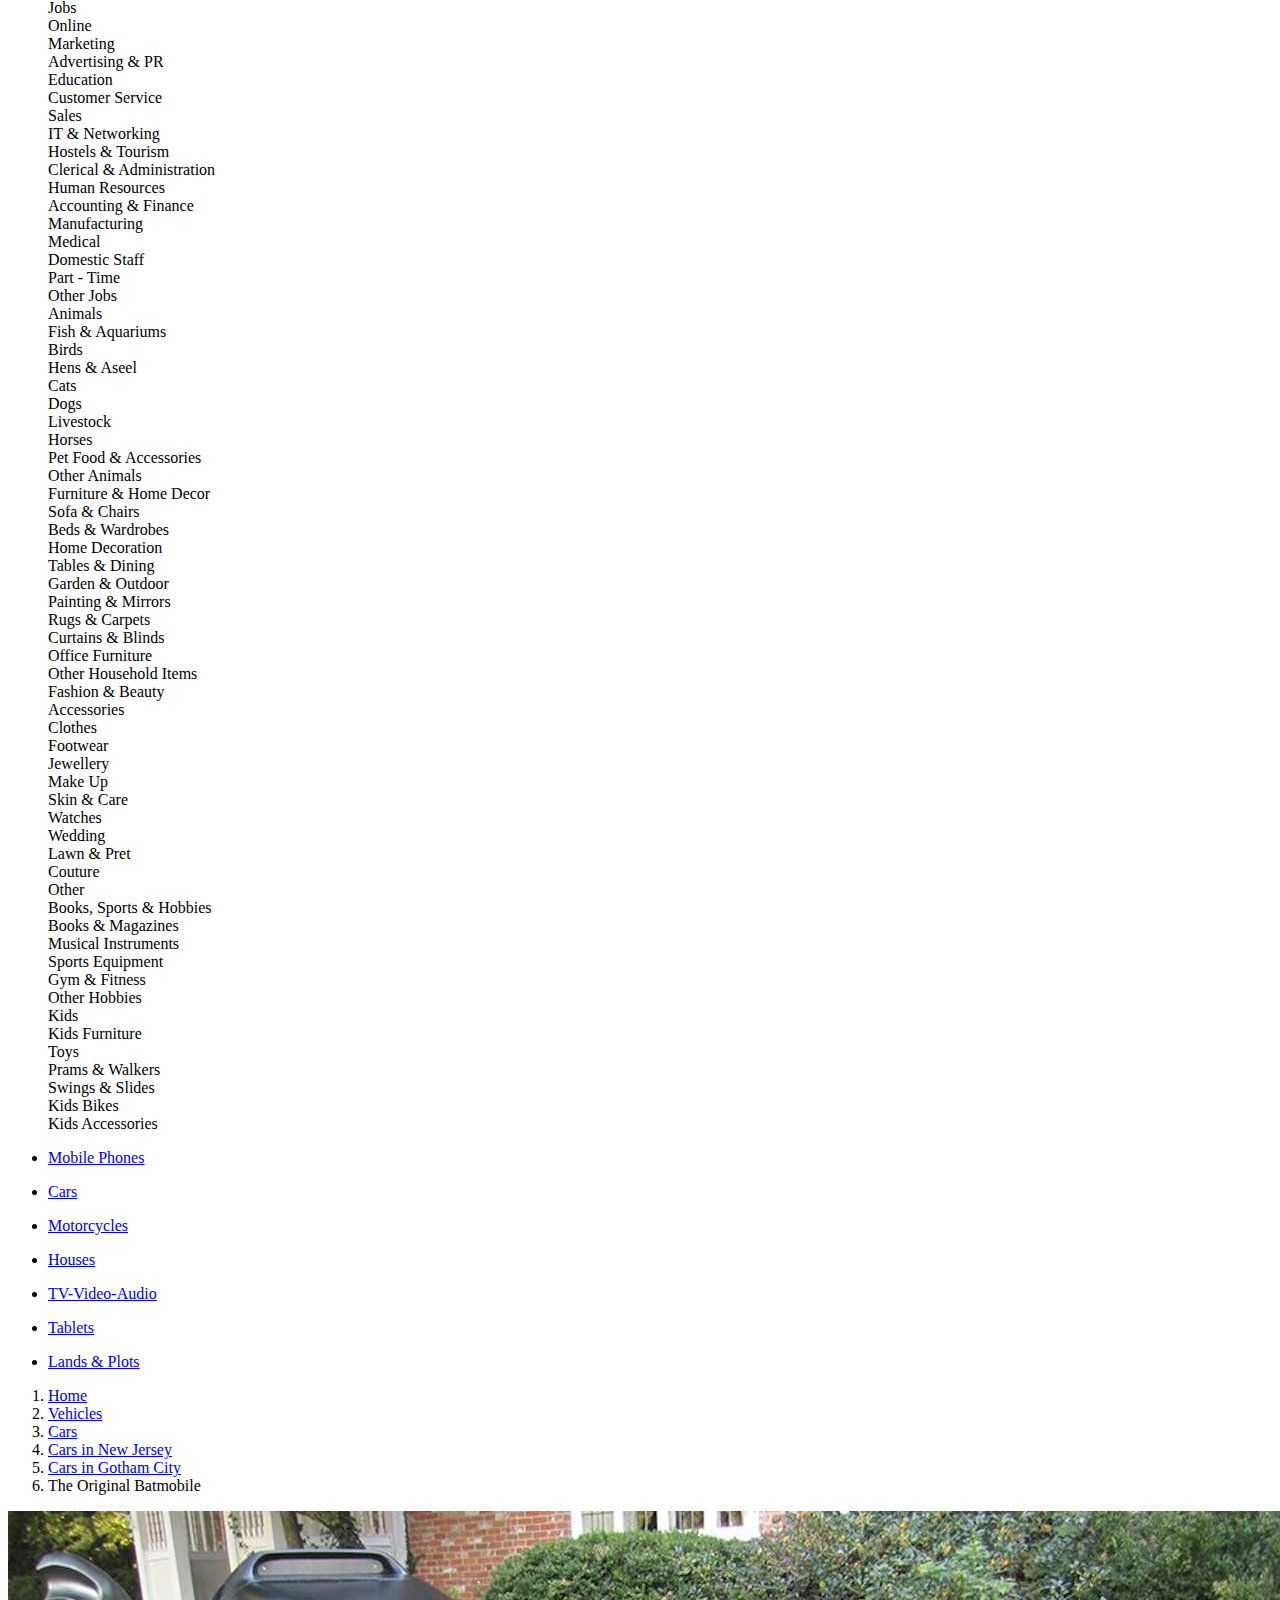
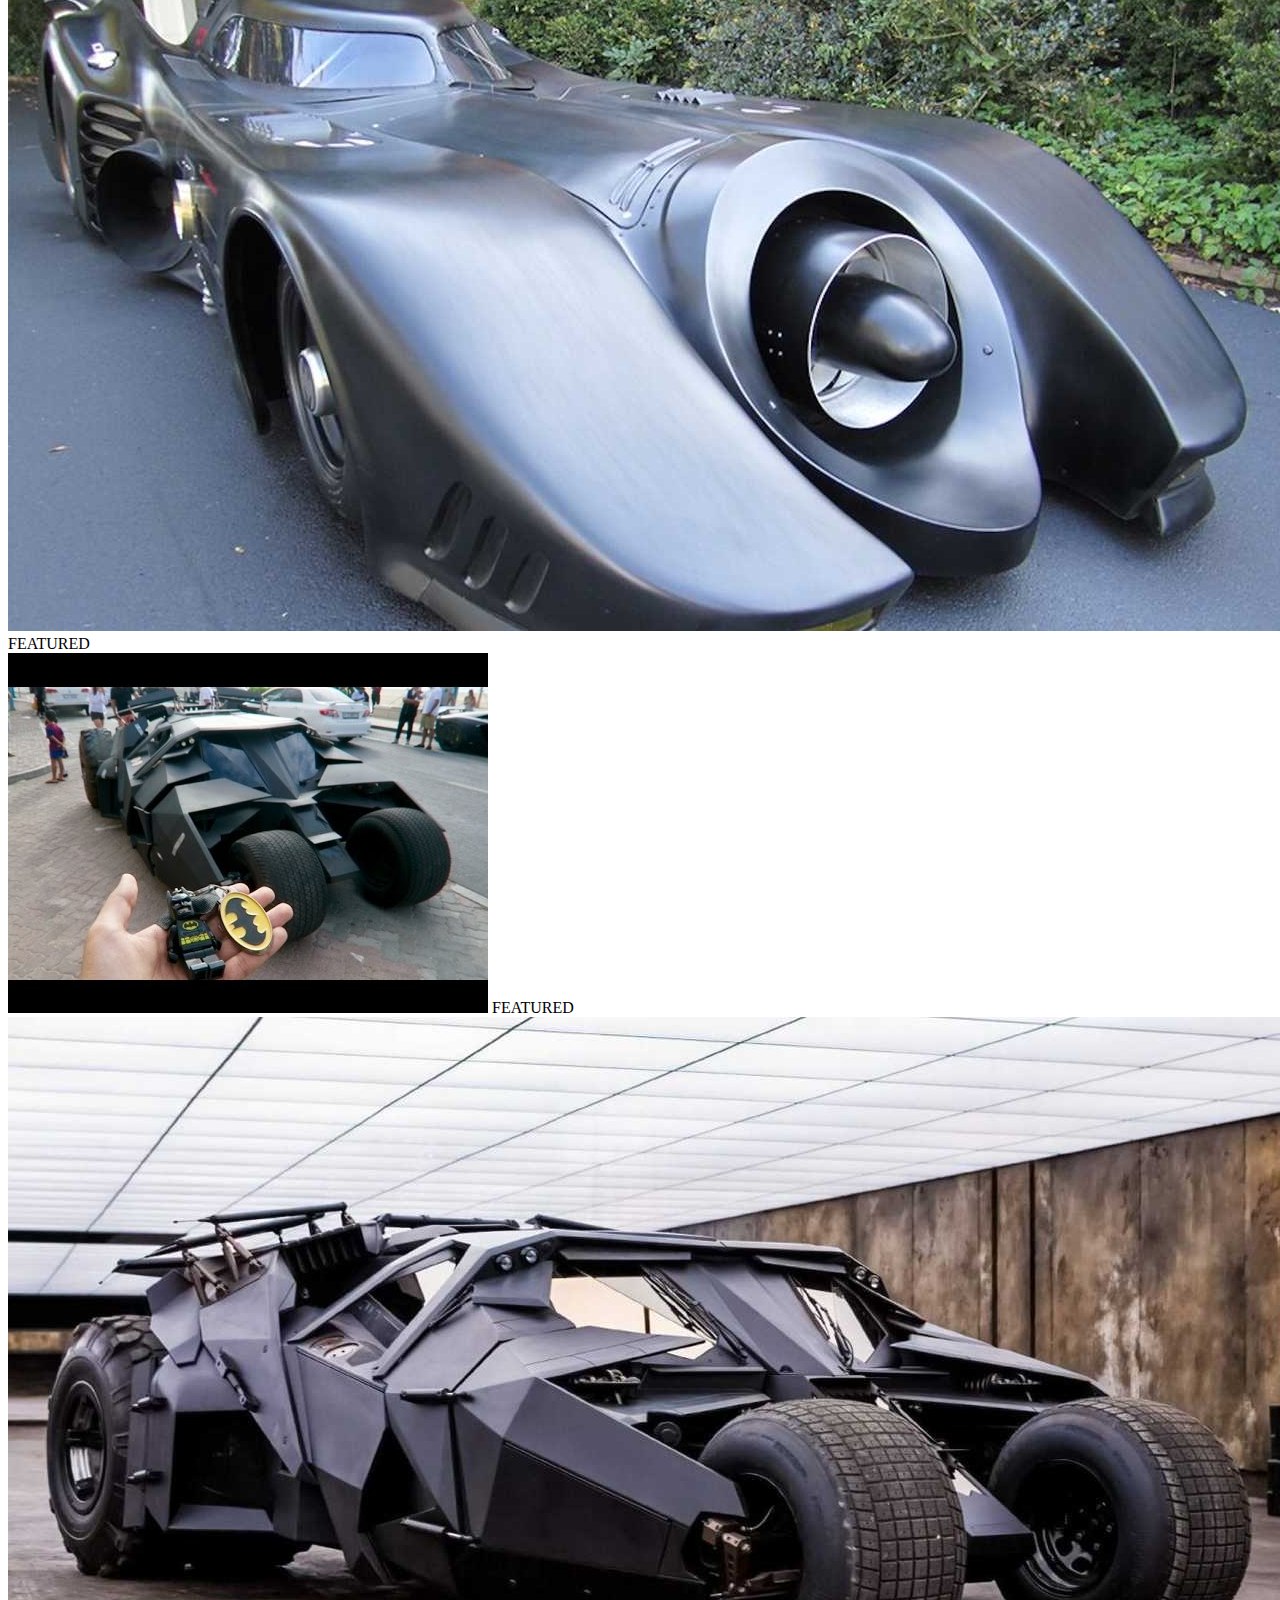
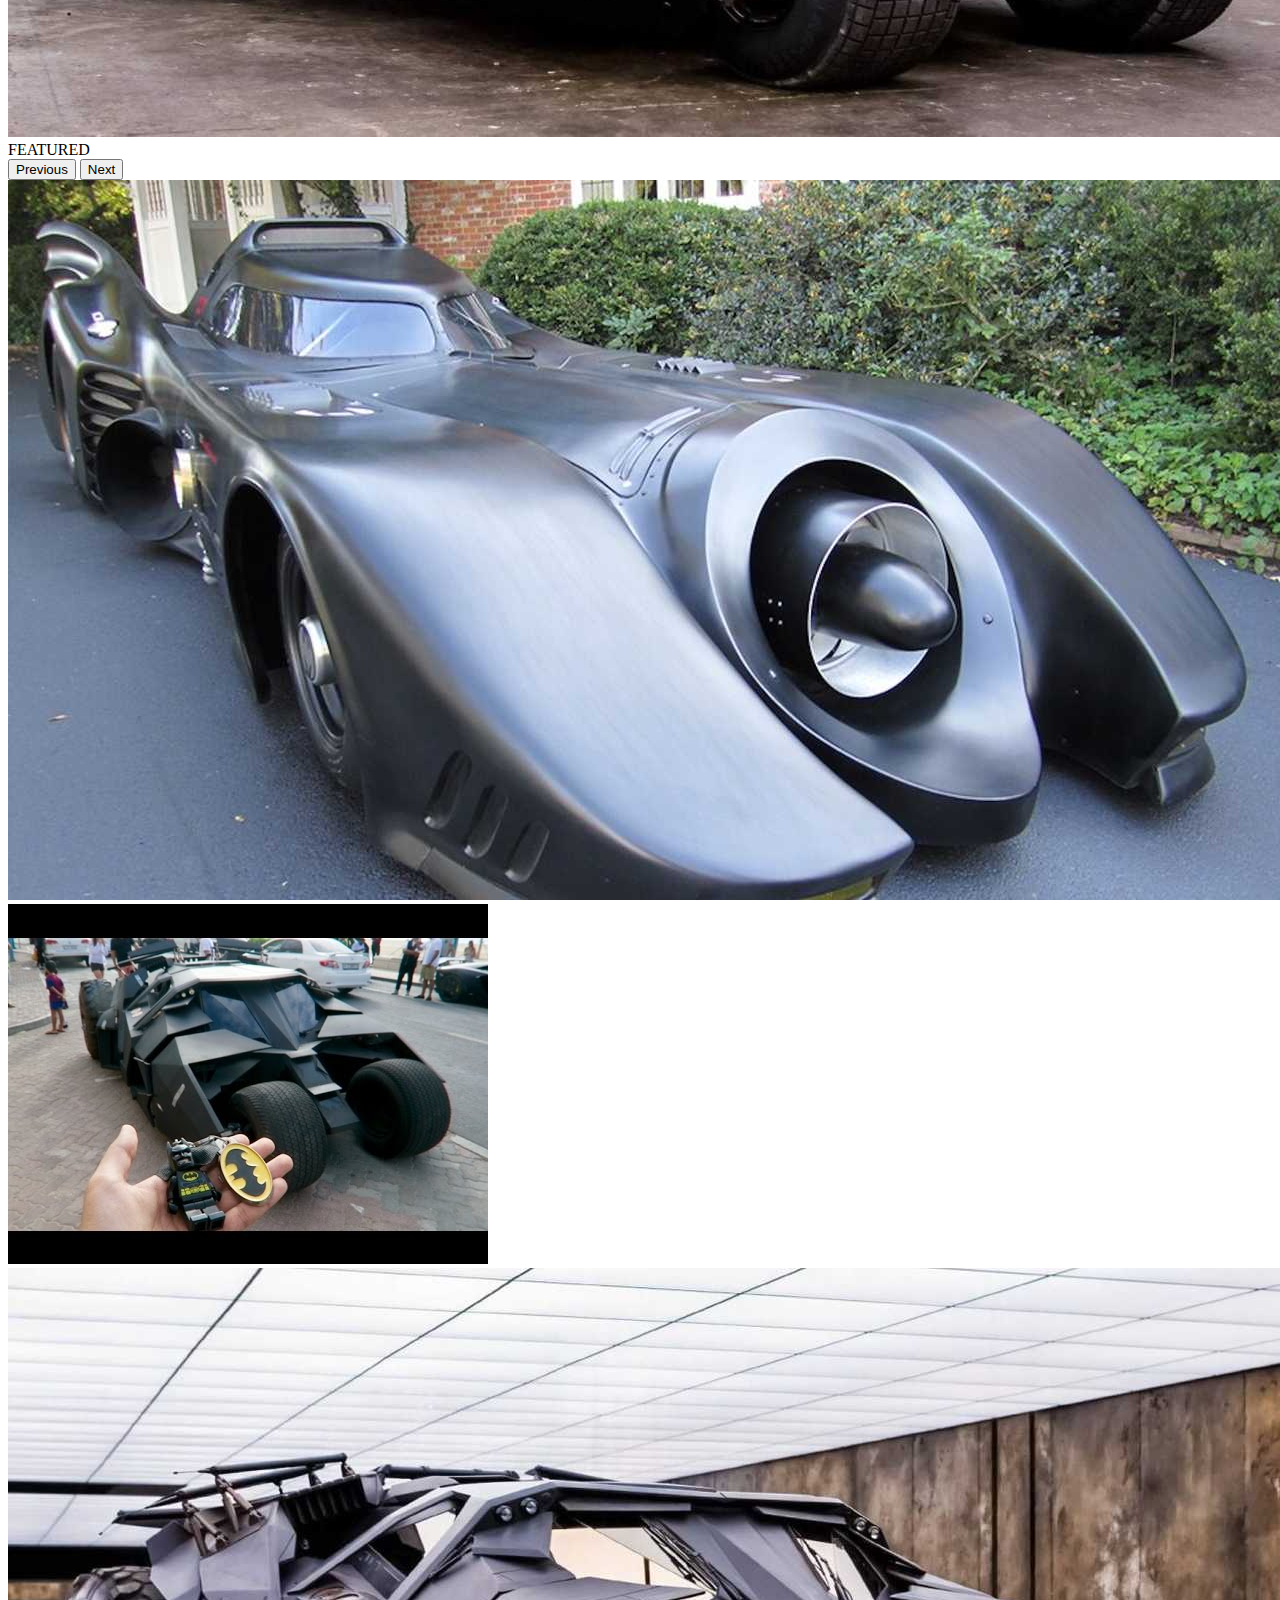
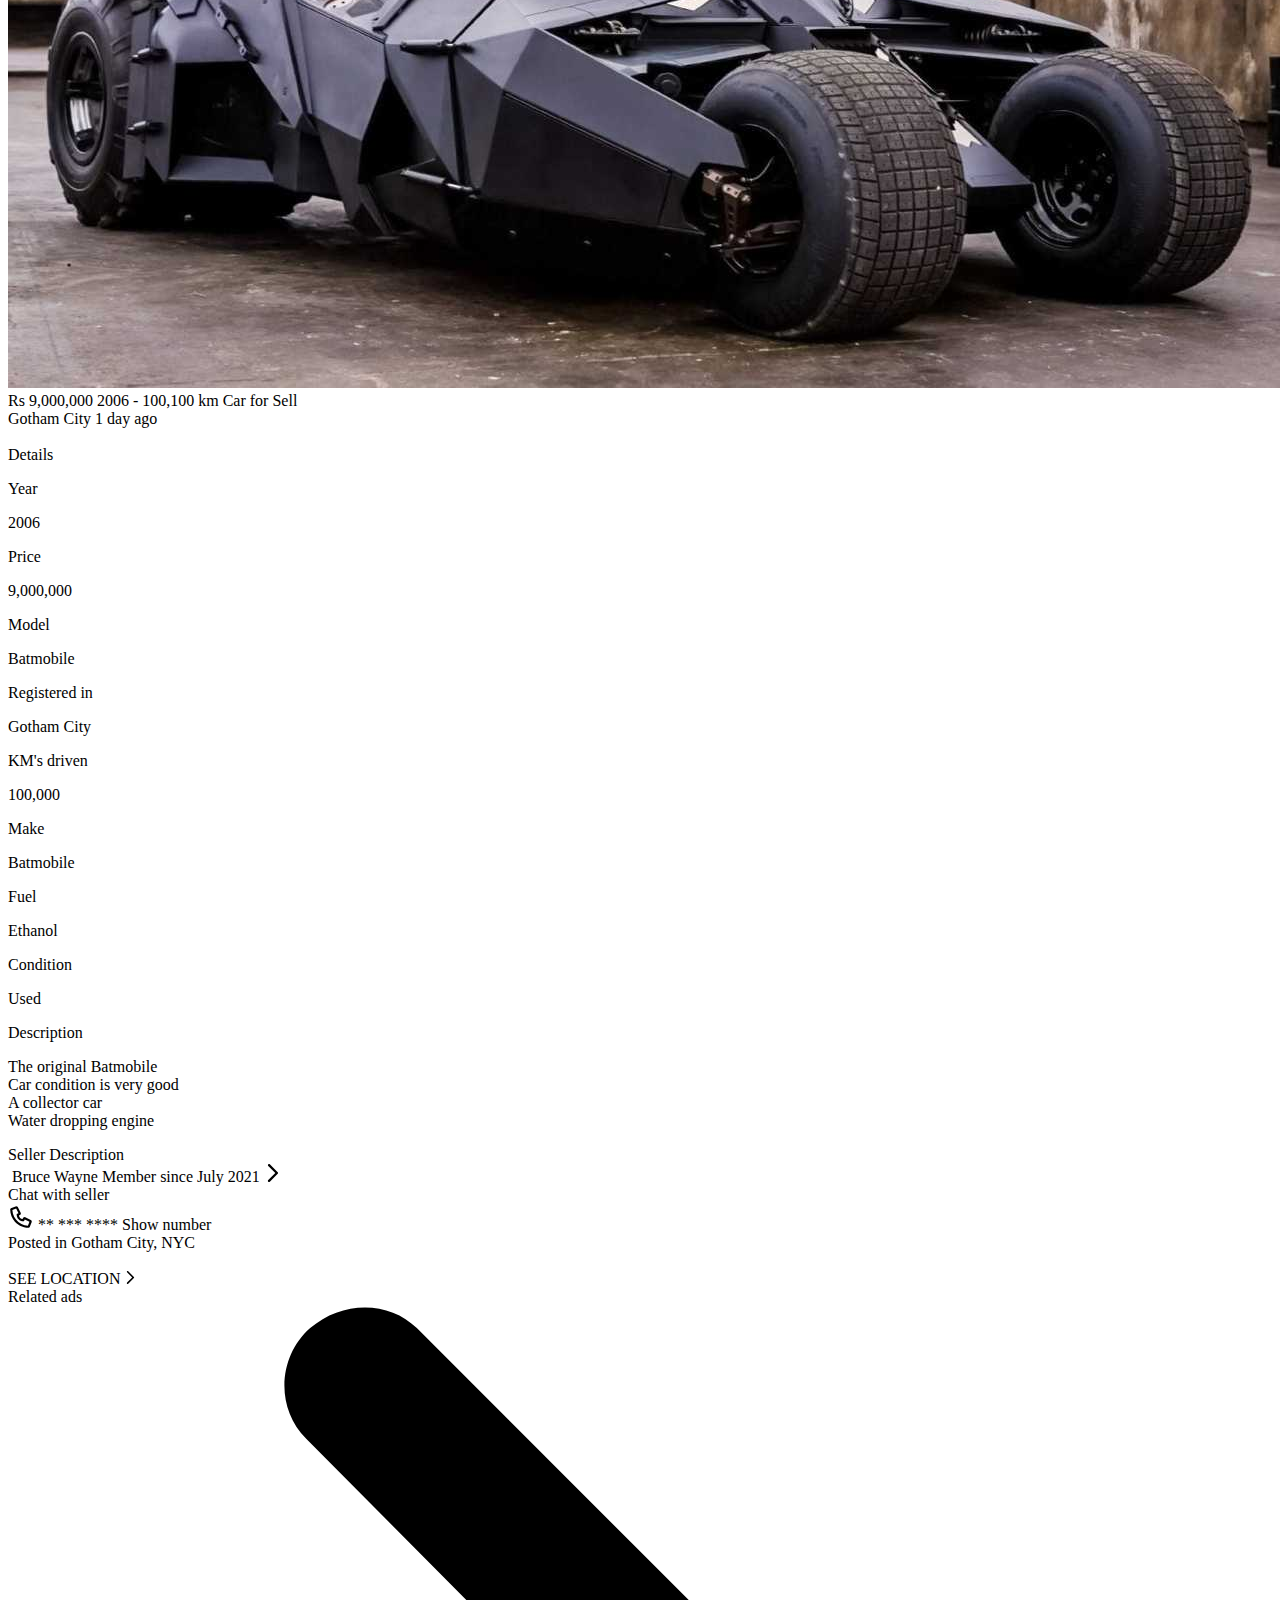
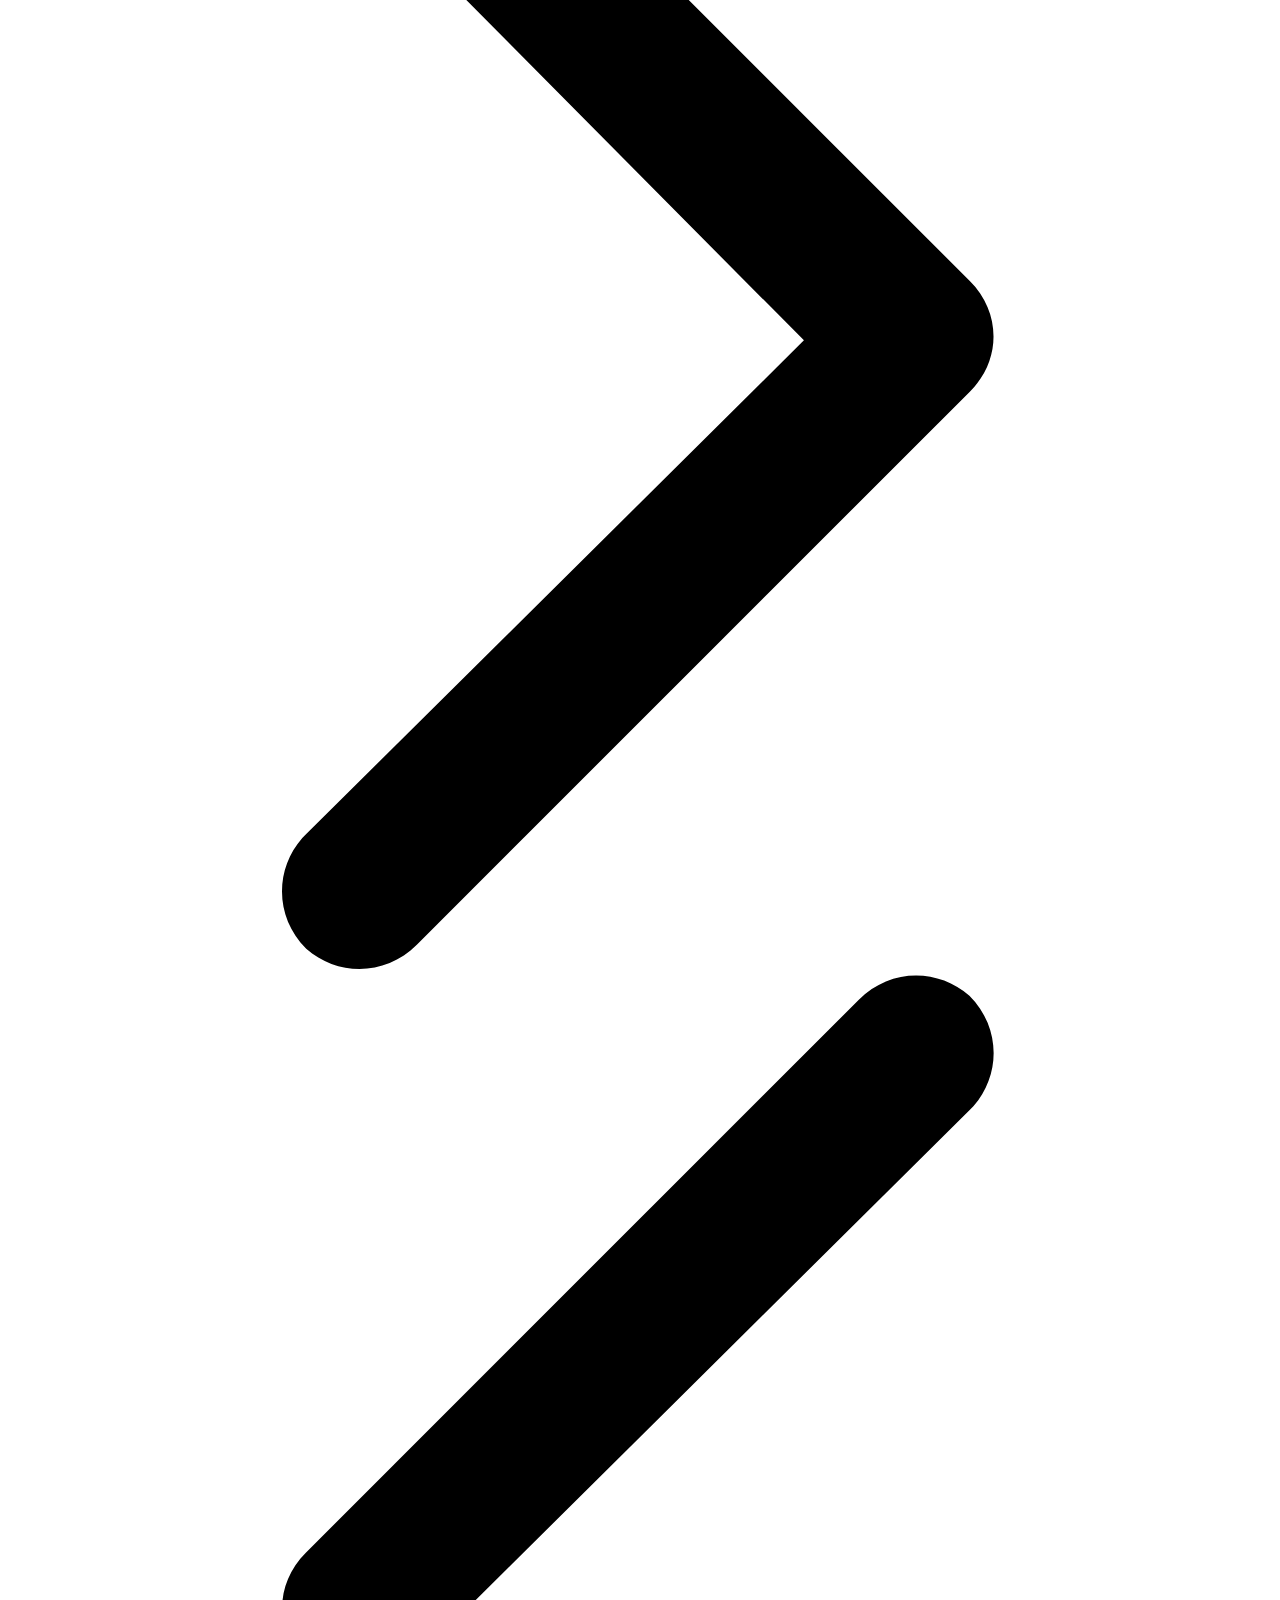
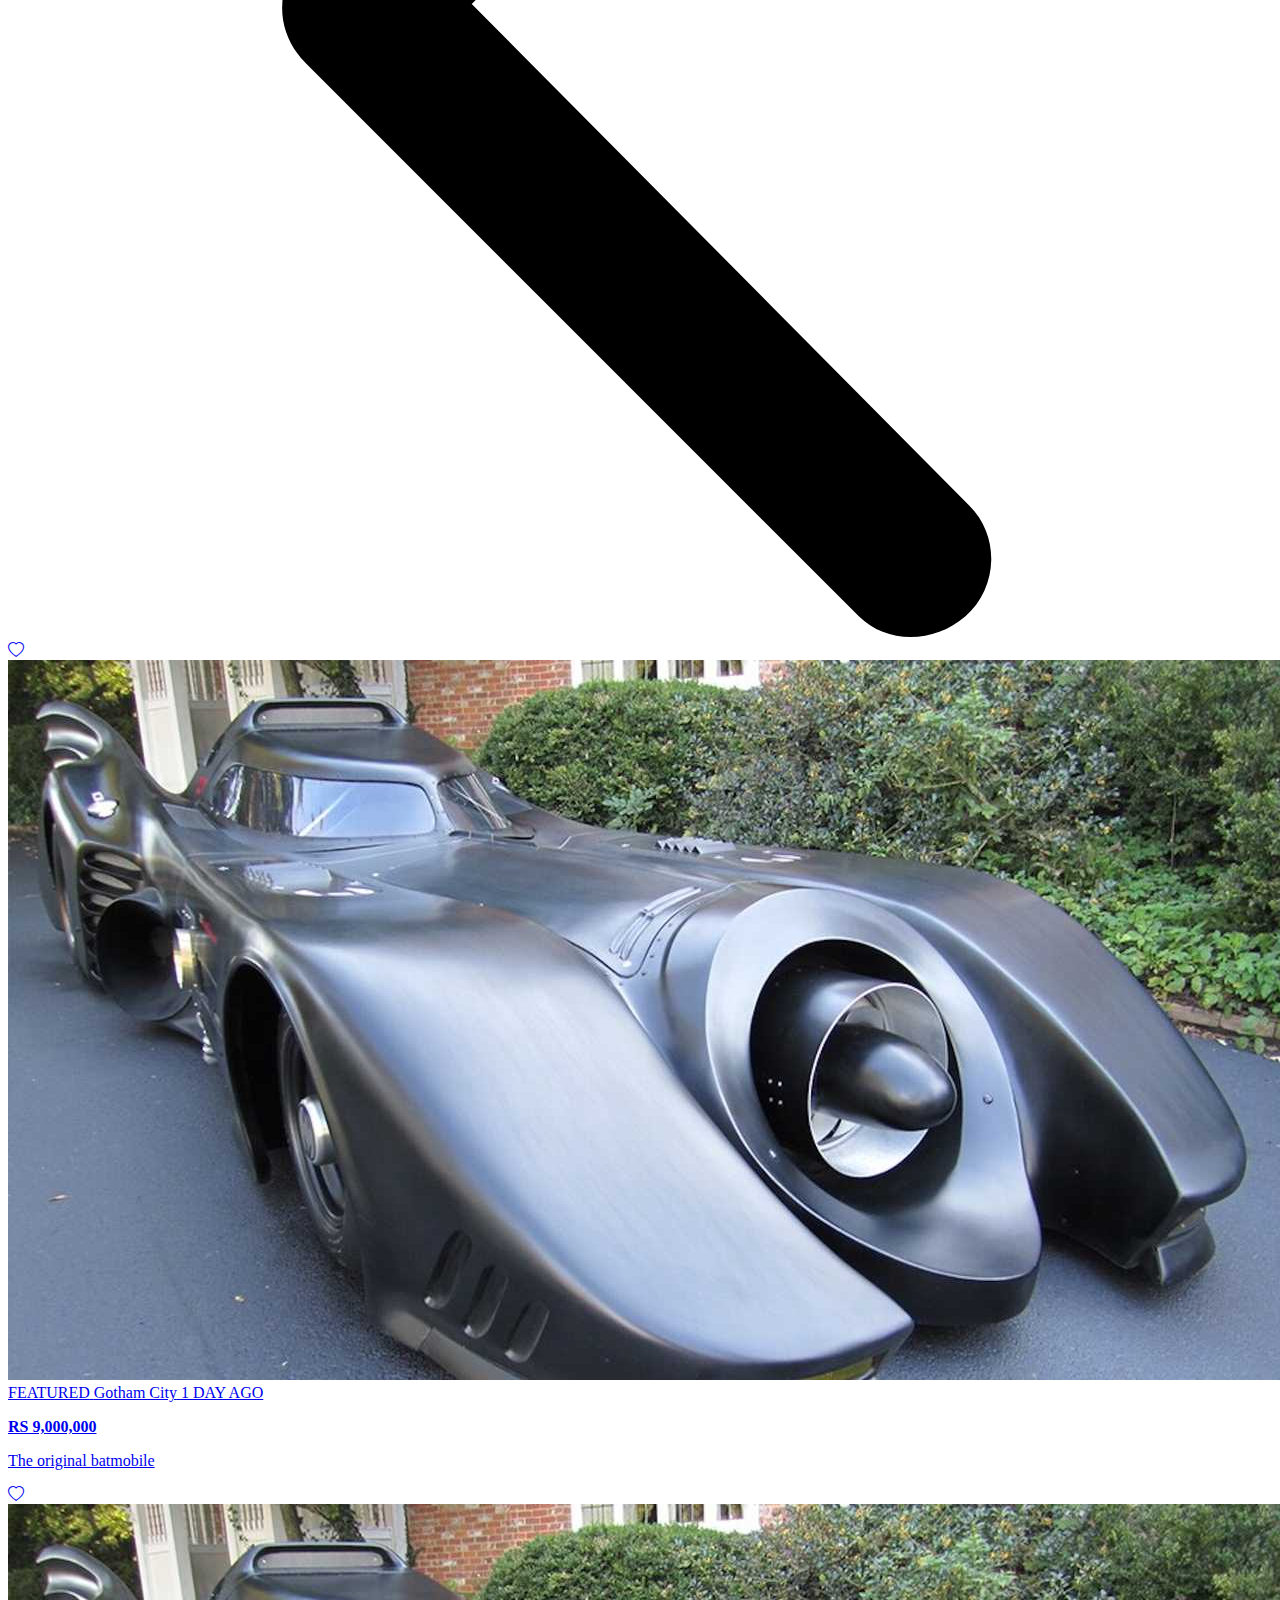
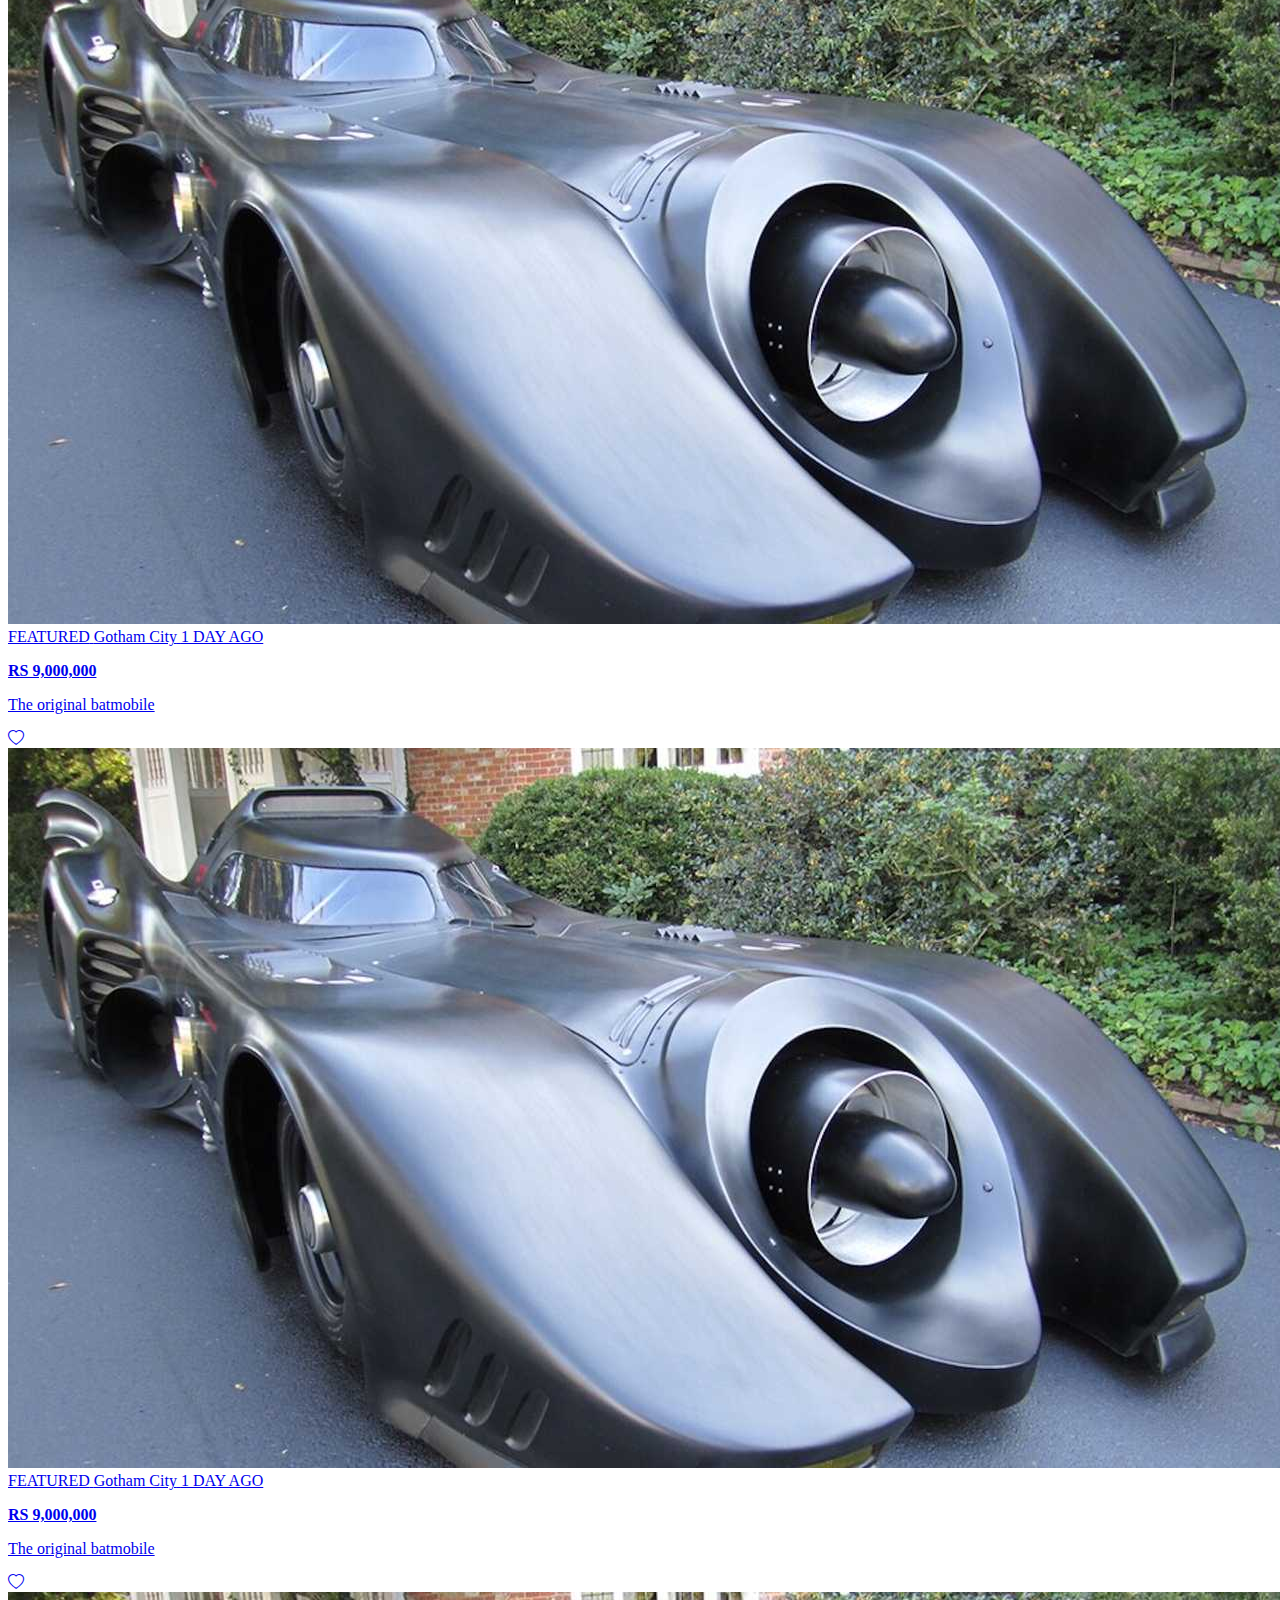
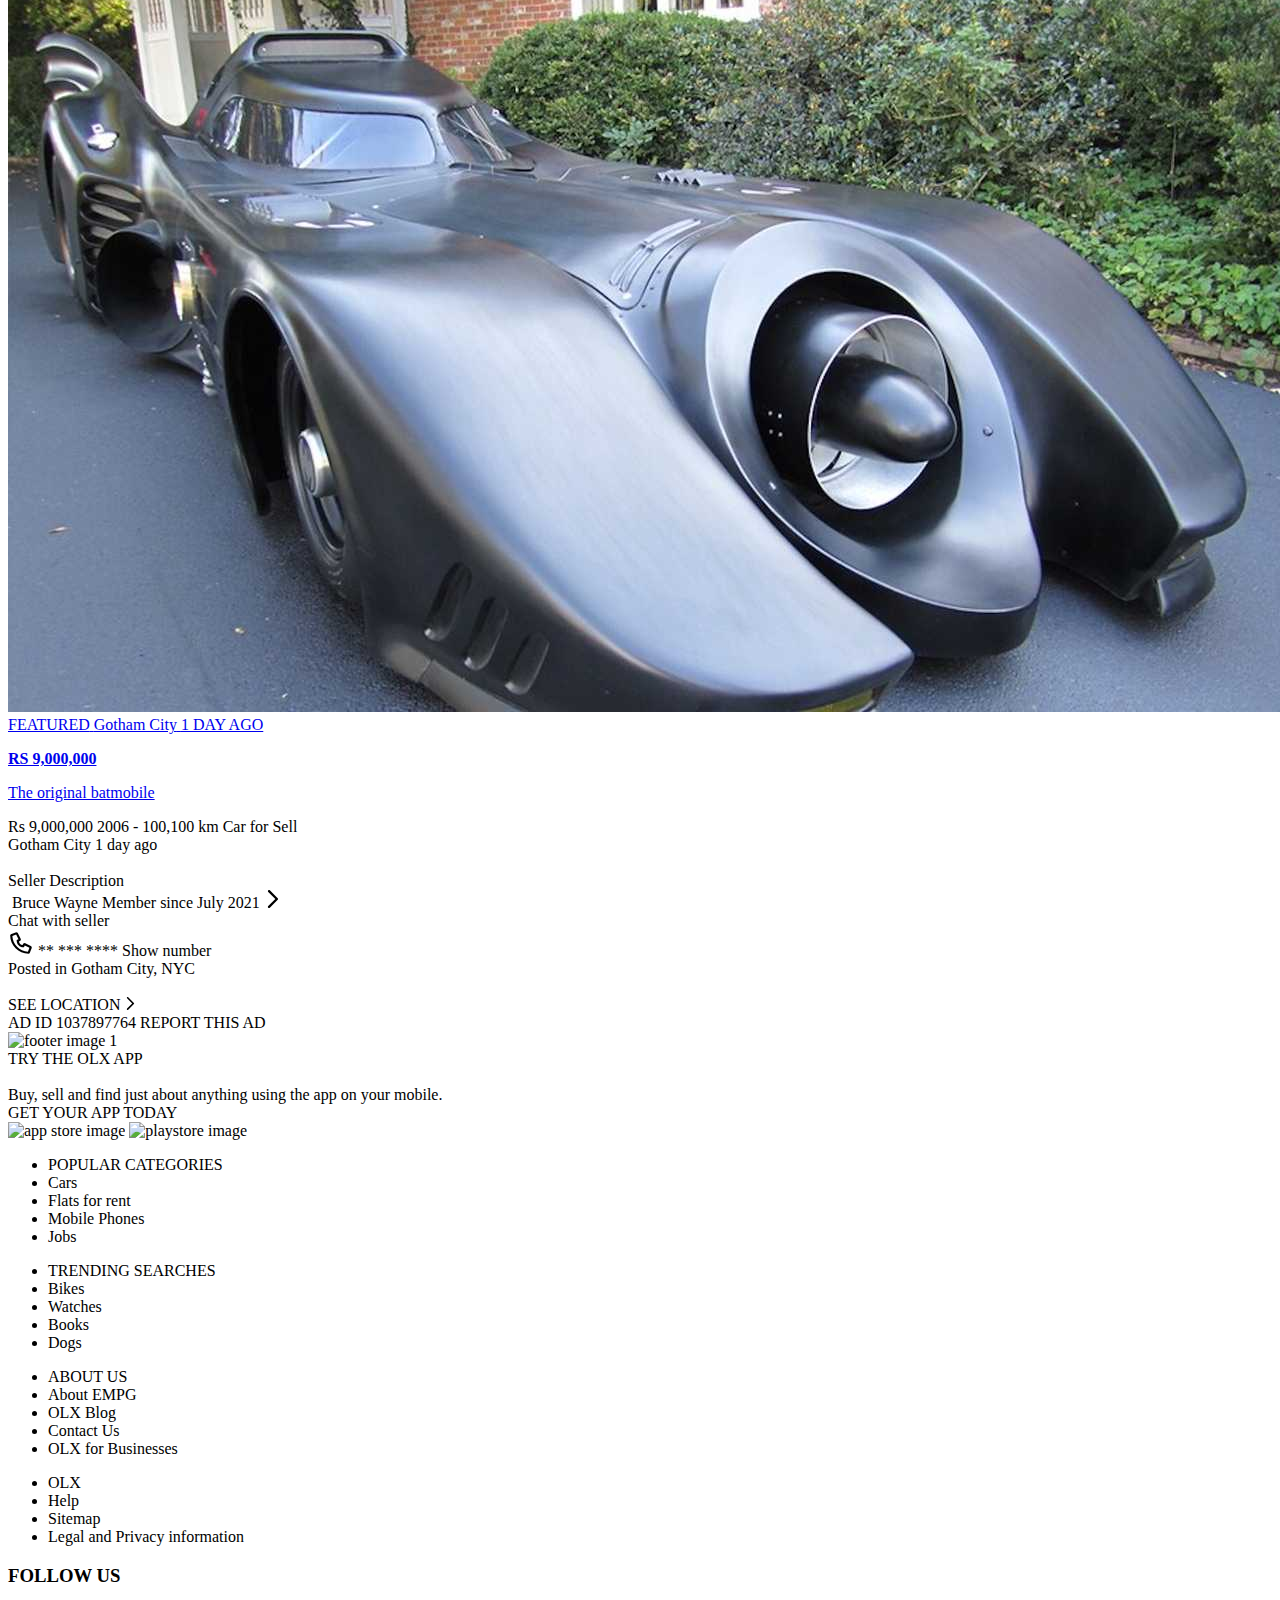
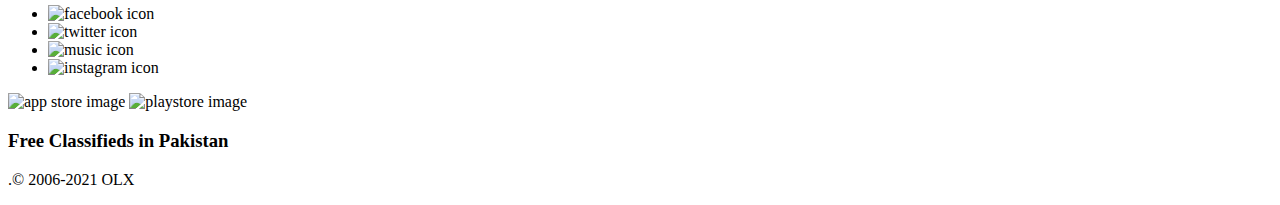
==== commit c66cb156: "Folders managed" ====
--- a/src/batmobile.html
+++ b/src/batmobile.html
@@ -8,8 +8,8 @@
     <link href="https://cdn.jsdelivr.net/npm/bootstrap@5.0.2/dist/css/bootstrap.min.css" rel="stylesheet"
         integrity="sha384-EVSTQN3/azprG1Anm3QDgpJLIm9Nao0Yz1ztcQTwFspd3yD65VohhpuuCOmLASjC" crossorigin="anonymous" />
     <link rel="stylesheet" href="https://cdn.jsdelivr.net/npm/bootstrap-icons@1.3.0/font/bootstrap-icons.css" />
-    <link rel="stylesheet" href="style.css" />
-    <link rel="stylesheet" href="batmobileStyle.css" />
+    <link rel="stylesheet" href="styles/style.css" />
+    <link rel="stylesheet" href="styles/batmobileStyle.css" />
     <link rel="icon" href="assets/olx-logo.png" type="image/x-icon" />
     <title>The Original Batmobile</title>
 </head>
